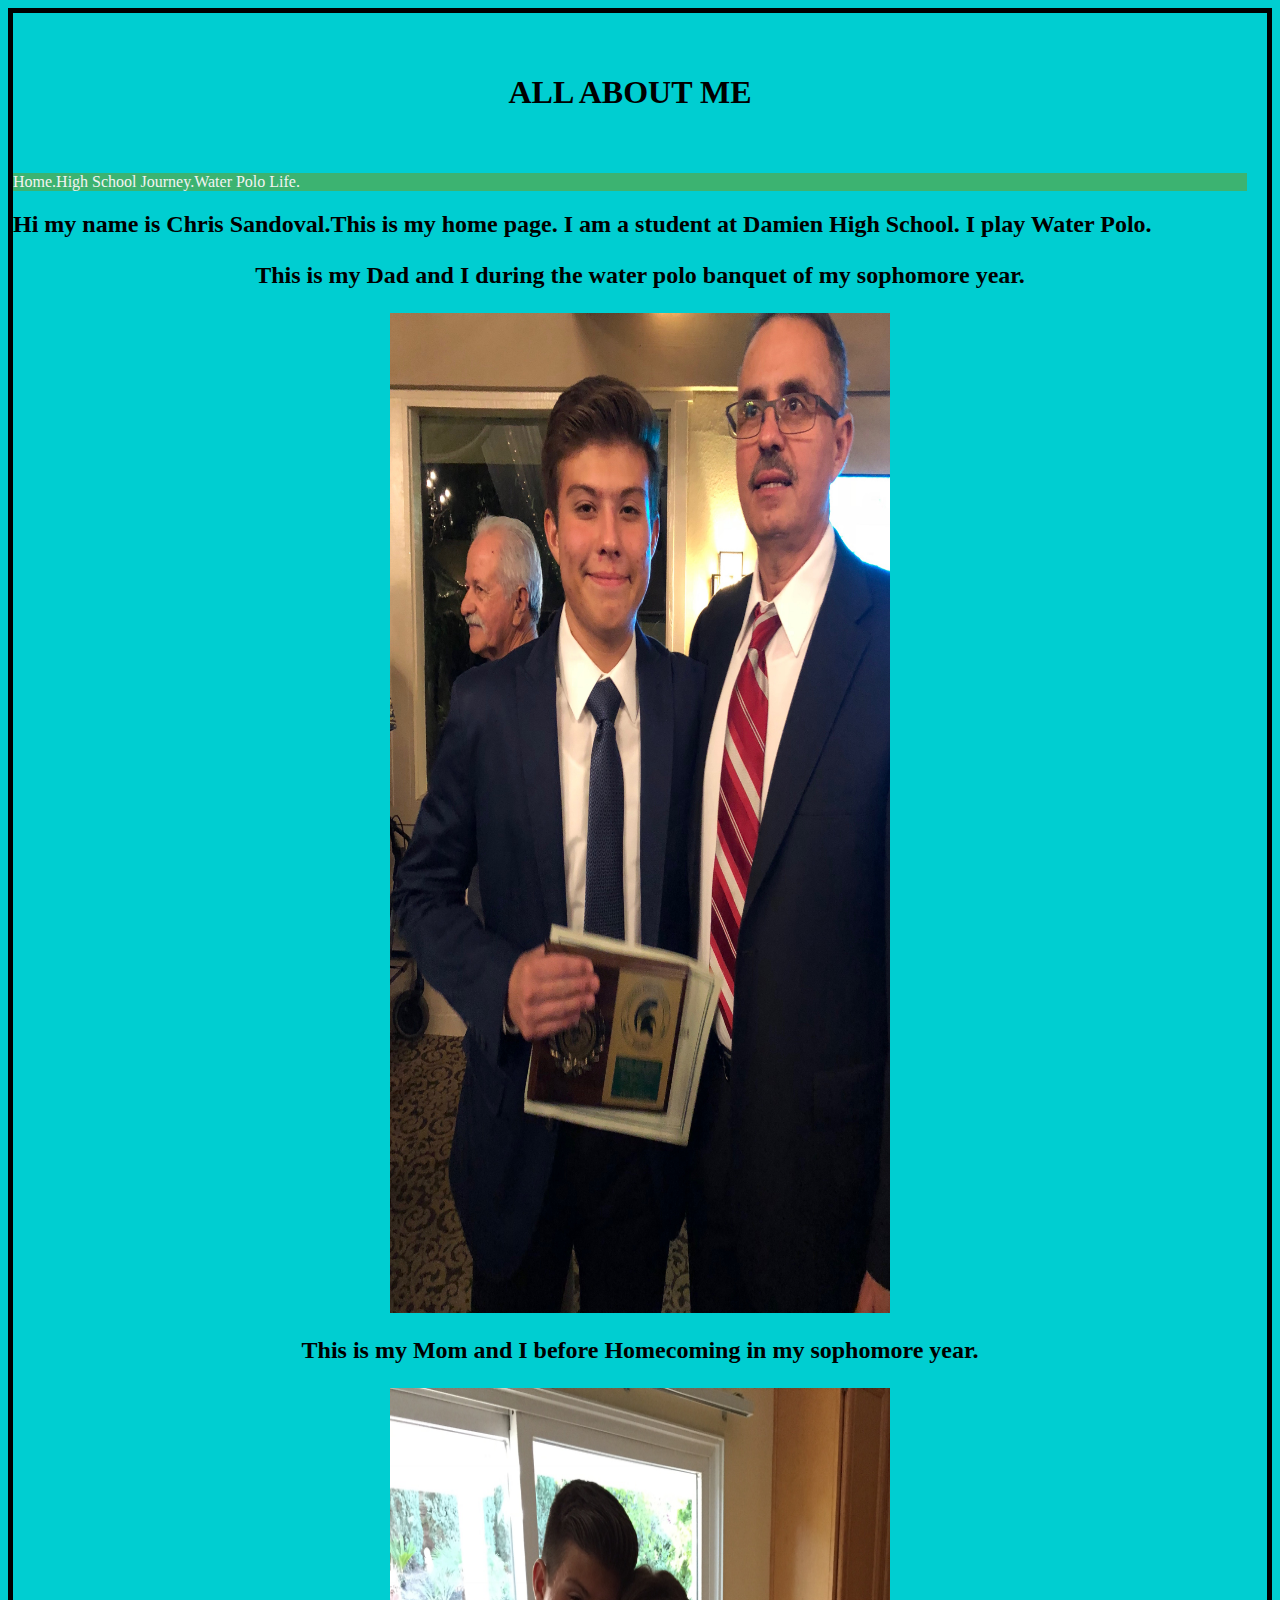
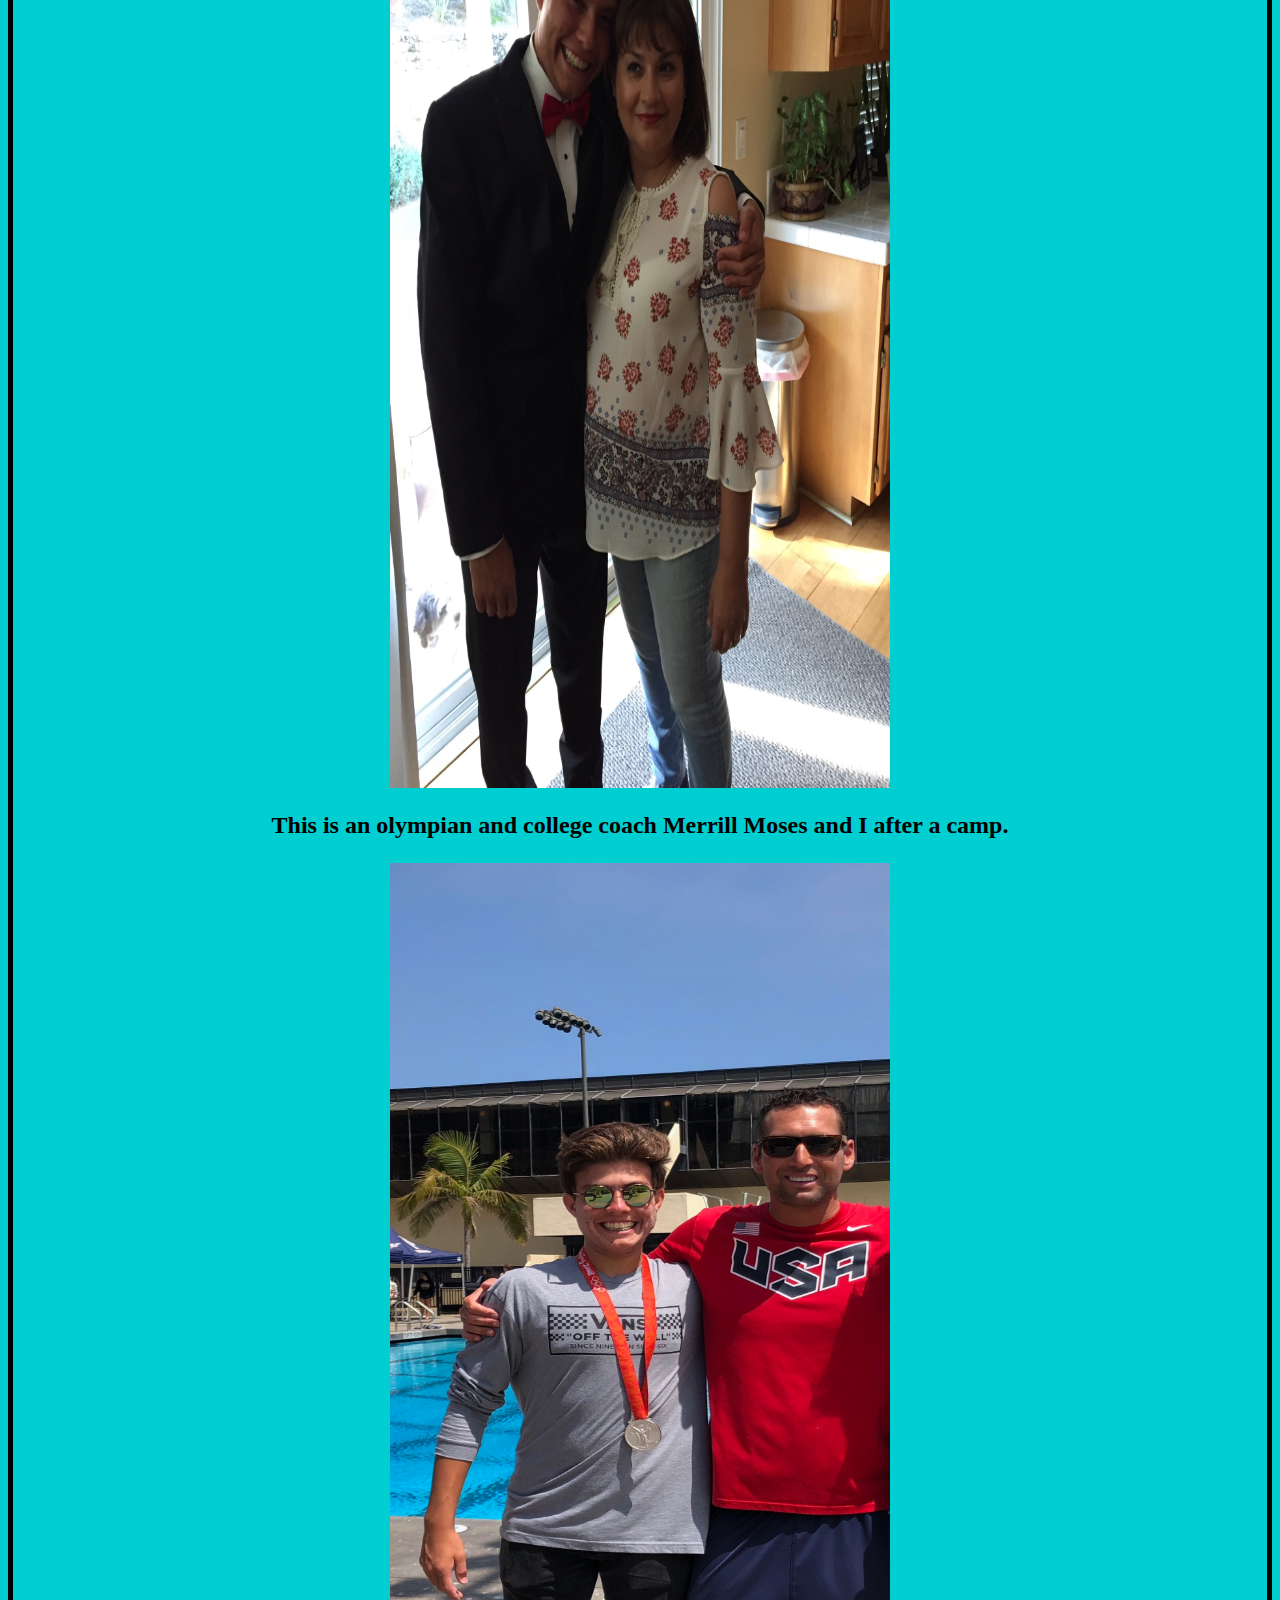
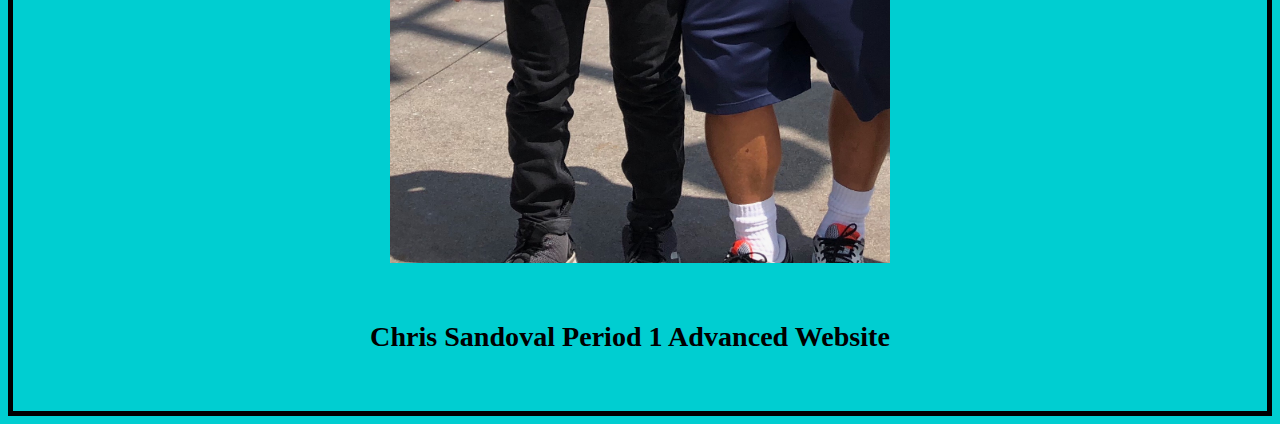
==== index.html @ 872c3ee4 "Update index.html" ====
<html>
<head>
<link href="style1.css" rel="stylesheet" type="text/css"/>
</head>
<body>
<div class="header">
<h1>ALL ABOUT ME<h1/>
</div>
<div class="topnav">
<a href="index.html">Home.</a>
<a href="new_2.html">High School Journey.</a>
<a href="water_polo_life.html">Water Polo Life.</a>
</div>
<h2>Hi my name is Chris Sandoval.This is my home page. I am a student at Damien High School. I play Water Polo. <h2/>
<center><p>This is my Dad and I during the water polo banquet of my sophomore year.</p> <img src="IMG_6598.JPG" height=1000 width= 500 title="Water Polo banquet"> </center>
<center><p>This is my Mom and I before Homecoming in my sophomore year.</p> <img src="IMG_5315.JPG" height=1000 width= 500 title="Before Homecoming in sophomore year."> </center>
<center><p>This is an olympian and college coach Merrill Moses and I after a camp.</p> <img src="IMG_5384.JPG" height=1000 width= 500 title="He let me wear his silver medal from the Beijing Olympics."> </center>
<div class="footer">
<h3>Chris Sandoval Period 1 Advanced Website<h3/> 
</div>
</body>
</html>
---- style1.css ----
body{
	border:5px solid black;
	float: center;
	background-color:#00CED1;
}
div{
	display: block;
	margin-top:20px;
	margin-bottom:20px;
	margin-right:20px ;
	margin-left:20px:
	}
	.header{
		text-align: center;
		padding:20px;
		background-color;#00CED1;
	}
	.topnav { 
	overflow:hidden;
	background-color: #3CB371
}
	.topnav a{
	float:left;
	display:block;
	text-align:center;
	padding:14px 16 px;
	text-decoration:none;
	color:#f3f3f3;
}
	.topnav a:hover{
	background-color:#000000;
	color:white;
	}
	.footer{
	text-align: center;
	padding:10px;
	background-color:#00CED1
}
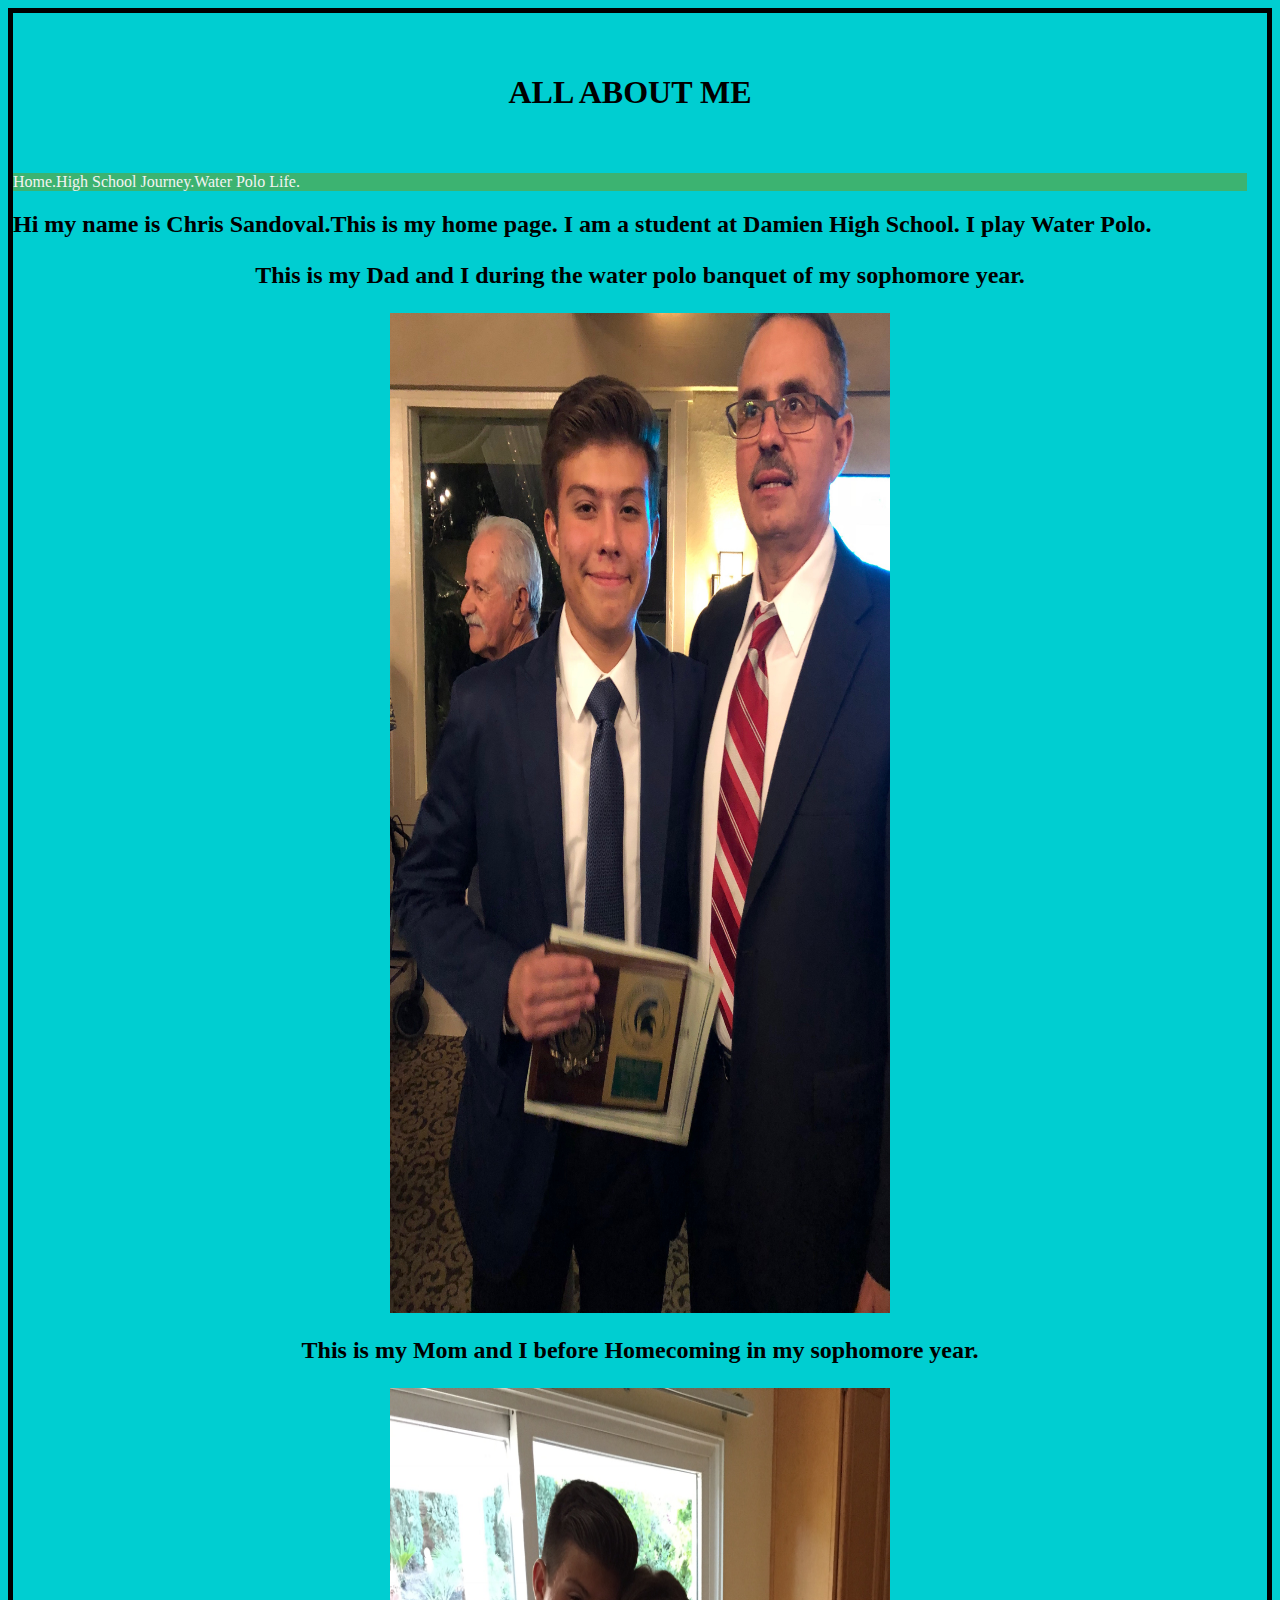
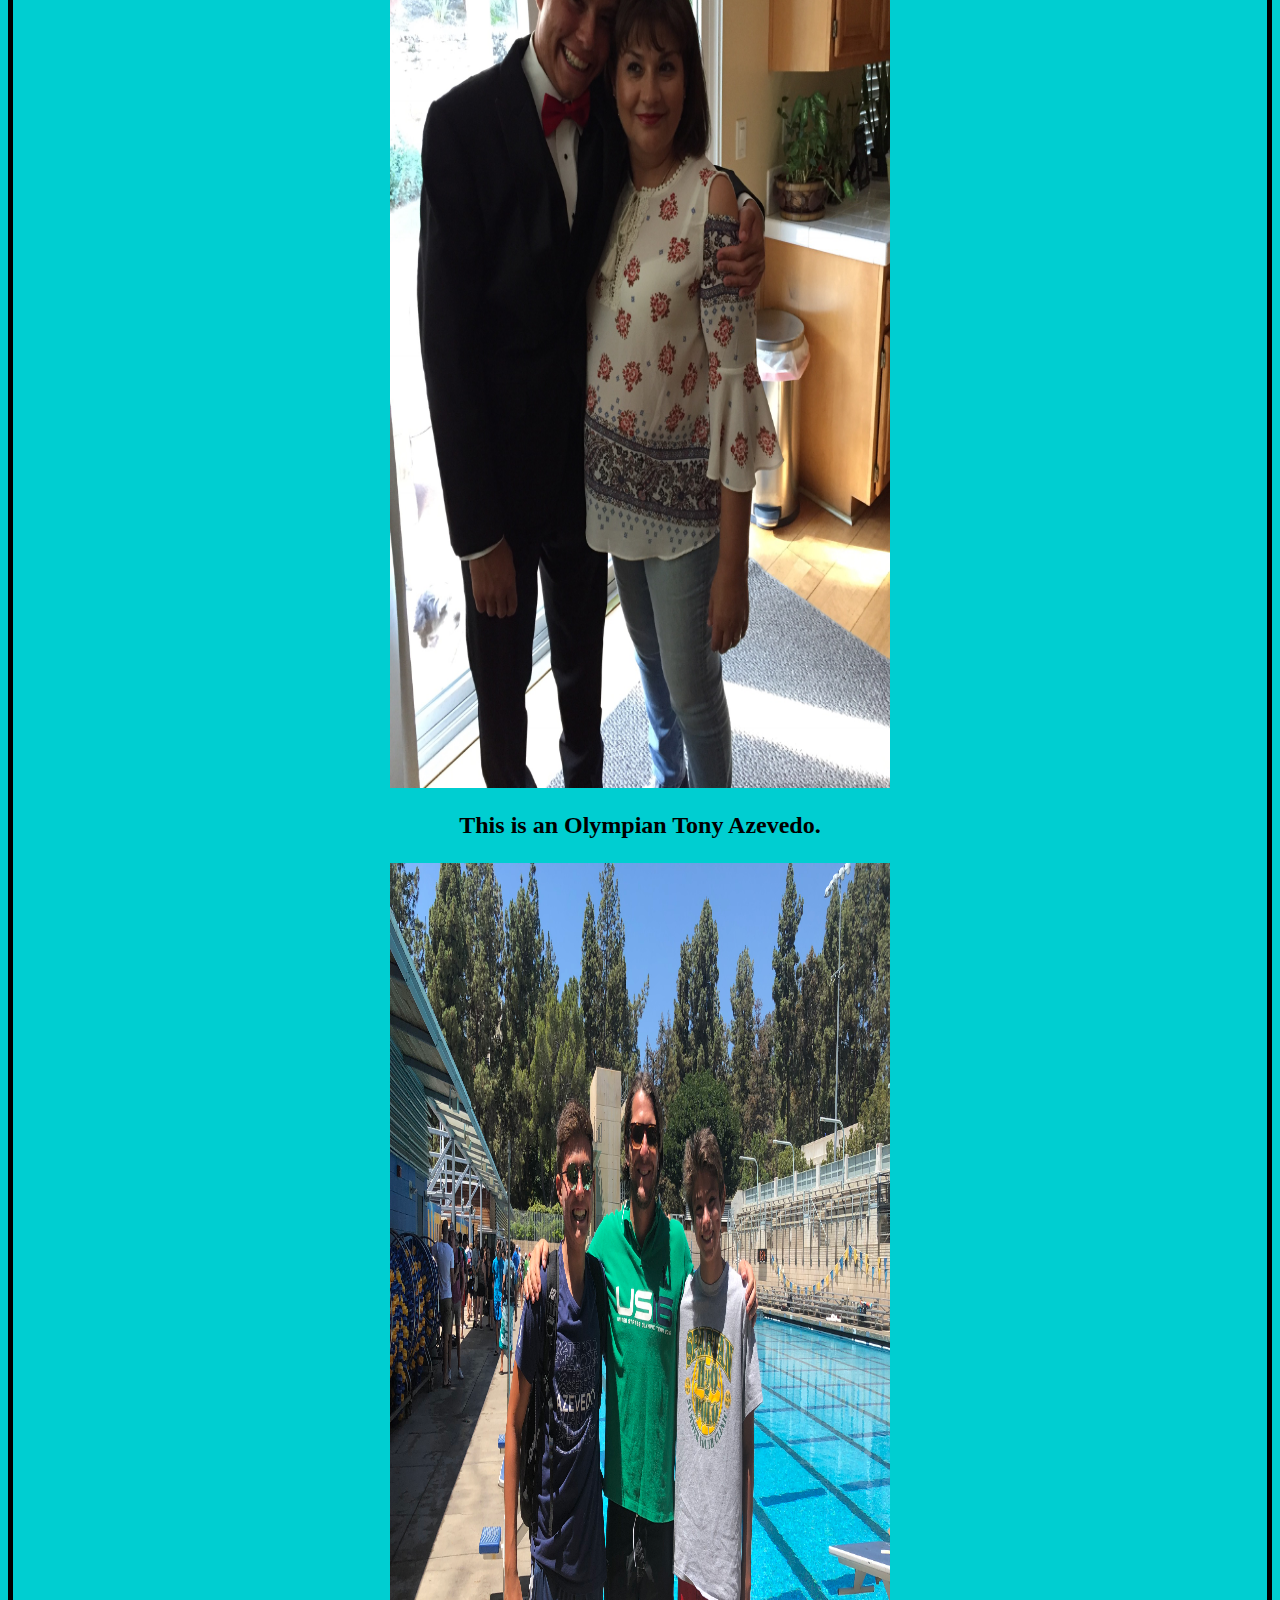
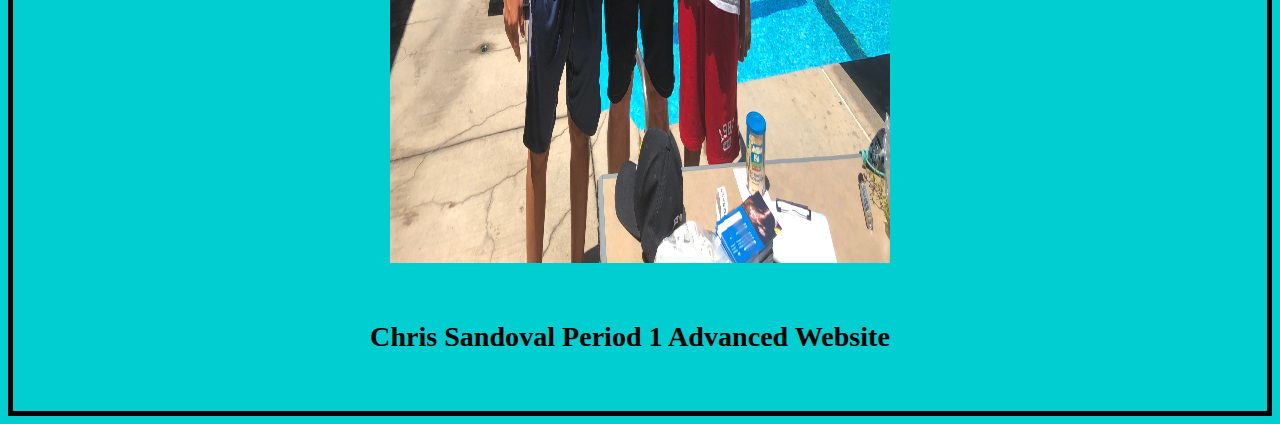
==== commit 82fc6795: "Update index.html" ====
--- a/index.html
+++ b/index.html
@@ -14,7 +14,7 @@
 <h2>Hi my name is Chris Sandoval.This is my home page. I am a student at Damien High School. I play Water Polo. <h2/>
 <center><p>This is my Dad and I during the water polo banquet of my sophomore year.</p> <img src="IMG_6598.JPG" height=1000 width= 500 title="Water Polo banquet"> </center>
 <center><p>This is my Mom and I before Homecoming in my sophomore year.</p> <img src="IMG_5315.JPG" height=1000 width= 500 title="Before Homecoming in sophomore year."> </center>
-<center><p>This is an olympian and college coach Merrill Moses and I after a camp.</p> <img src="IMG_5384.JPG" height=1000 width= 500 title="He let me wear his silver medal from the Beijing Olympics."> </center>
+<center><p>This is an Olympian Tony Azevedo.</p> <img src="IMG_9884.jpeg" height=1000 width= 500 title="He is considered the best field water polo player."> </center>
 <div class="footer">
 <h3>Chris Sandoval Period 1 Advanced Website<h3/> 
 </div>
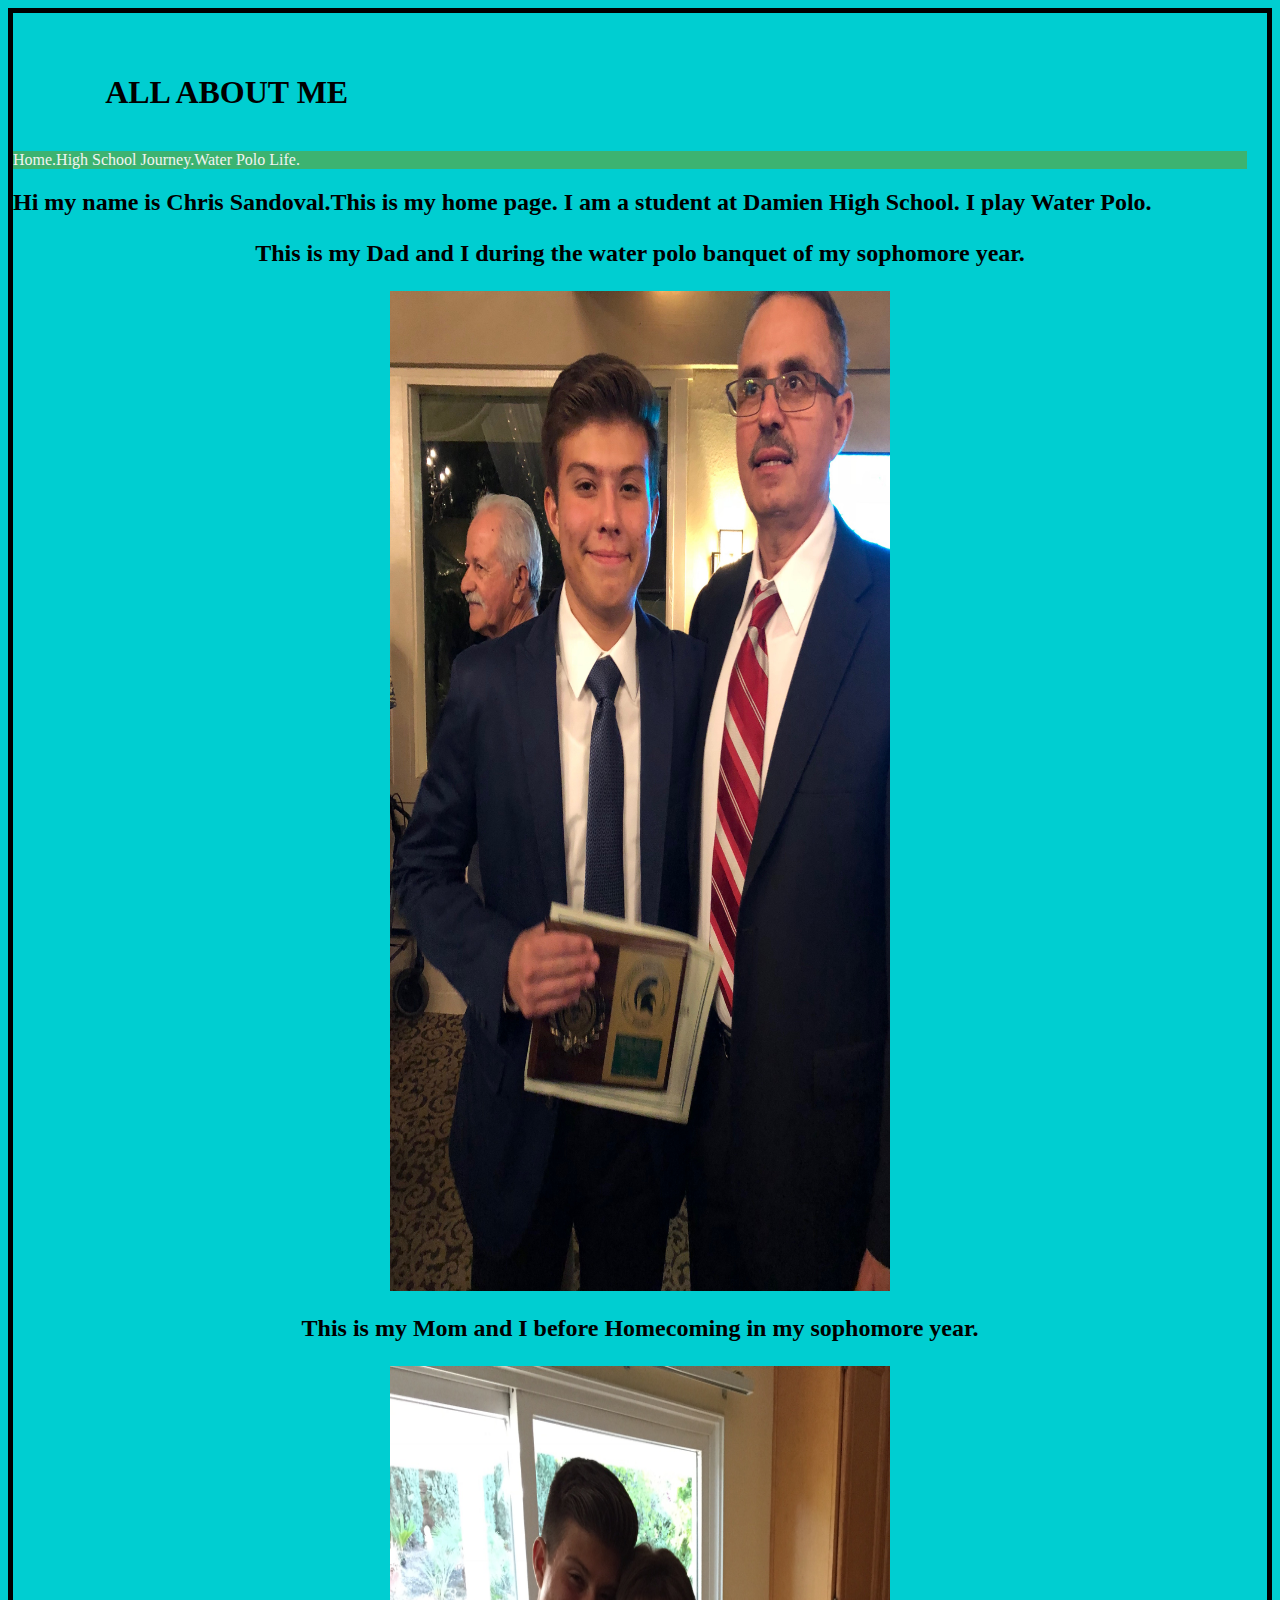
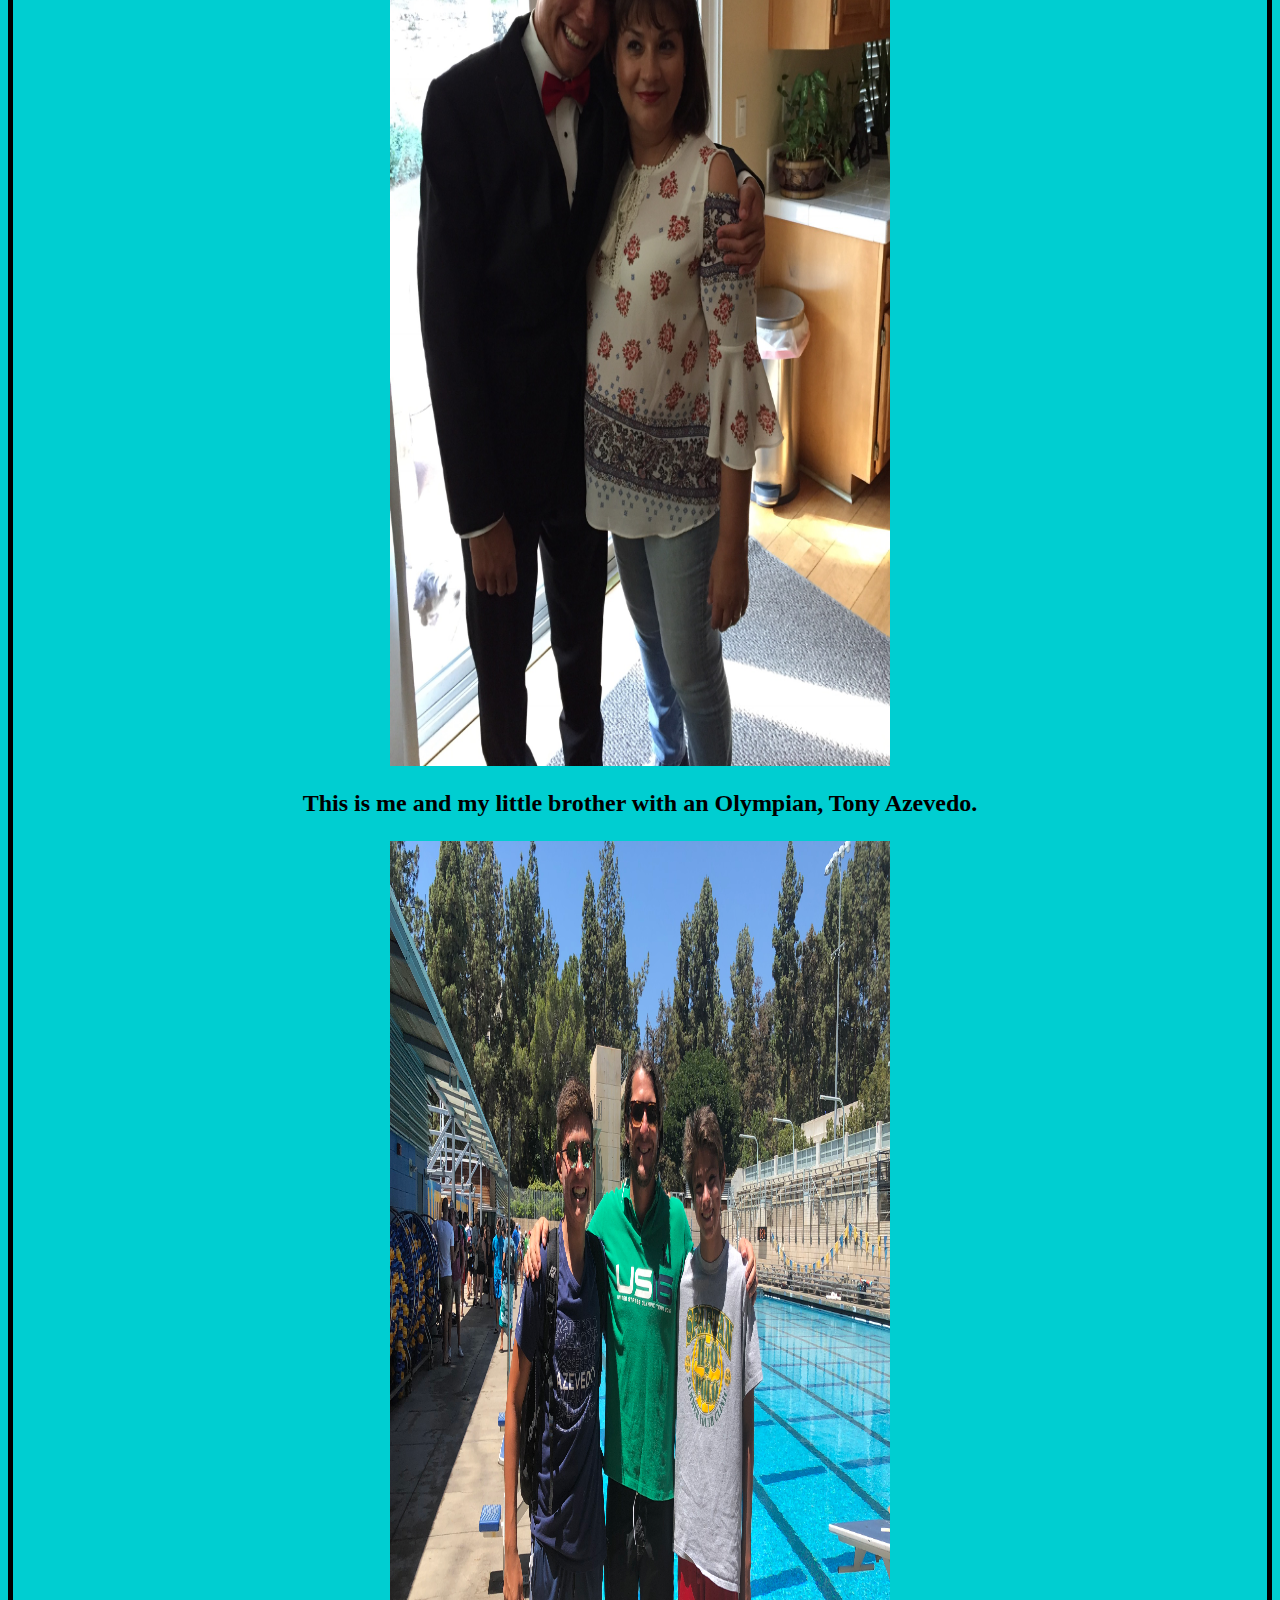
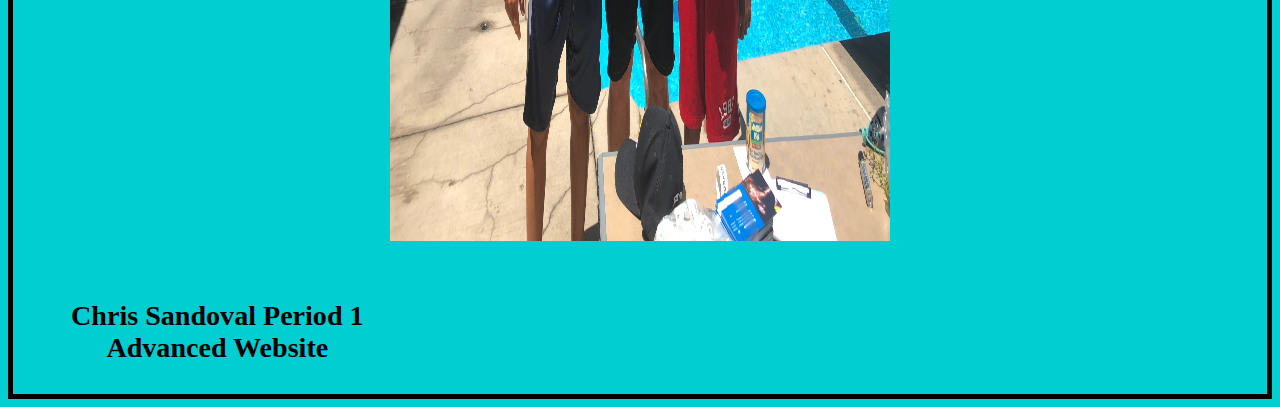
==== commit 8e962eff: "Update index.html" ====
--- a/index.html
+++ b/index.html
@@ -14,7 +14,7 @@
 <h2>Hi my name is Chris Sandoval.This is my home page. I am a student at Damien High School. I play Water Polo. <h2/>
 <center><p>This is my Dad and I during the water polo banquet of my sophomore year.</p> <img src="IMG_6598.JPG" height=1000 width= 500 title="Water Polo banquet"> </center>
 <center><p>This is my Mom and I before Homecoming in my sophomore year.</p> <img src="IMG_5315.JPG" height=1000 width= 500 title="Before Homecoming in sophomore year."> </center>
-<center><p>This is an Olympian Tony Azevedo.</p> <img src="IMG_9884.jpeg" height=1000 width= 500 title="He is considered the best field water polo player."> </center>
+<center><p>This is me and my little brother with an Olympian, Tony Azevedo.</p> <img src="IMG_9884.jpeg" height=1000 width= 500 title="He is considered the best field water polo player."> </center>
 <div class="footer">
 <h3>Chris Sandoval Period 1 Advanced Website<h3/> 
 </div>
--- a/style1.css
+++ b/style1.css
@@ -36,3 +36,8 @@
 	padding:10px;
 	background-color:#00CED1
 }	
+div {
+    -webkit-columns: 100px 3; 
+    -moz-columns: 100px 3; 
+    columns: 100px 3;
+}
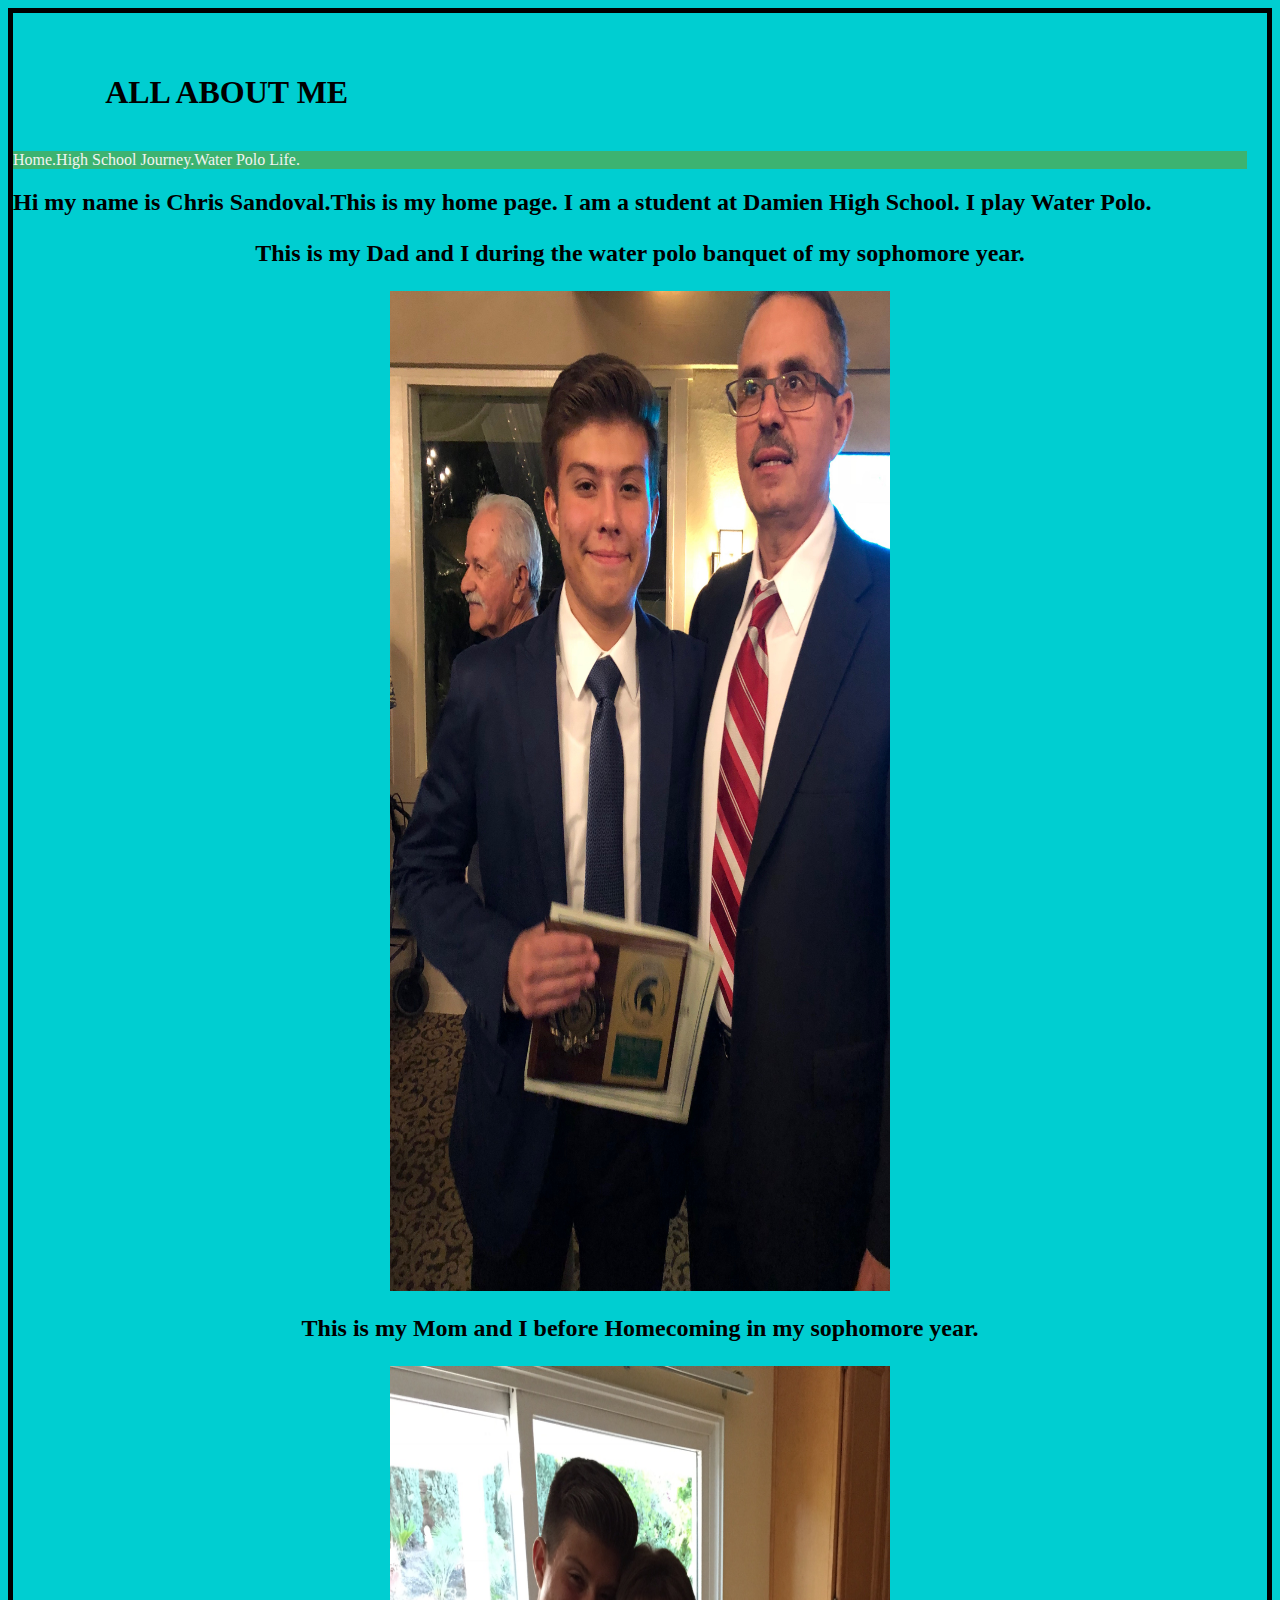
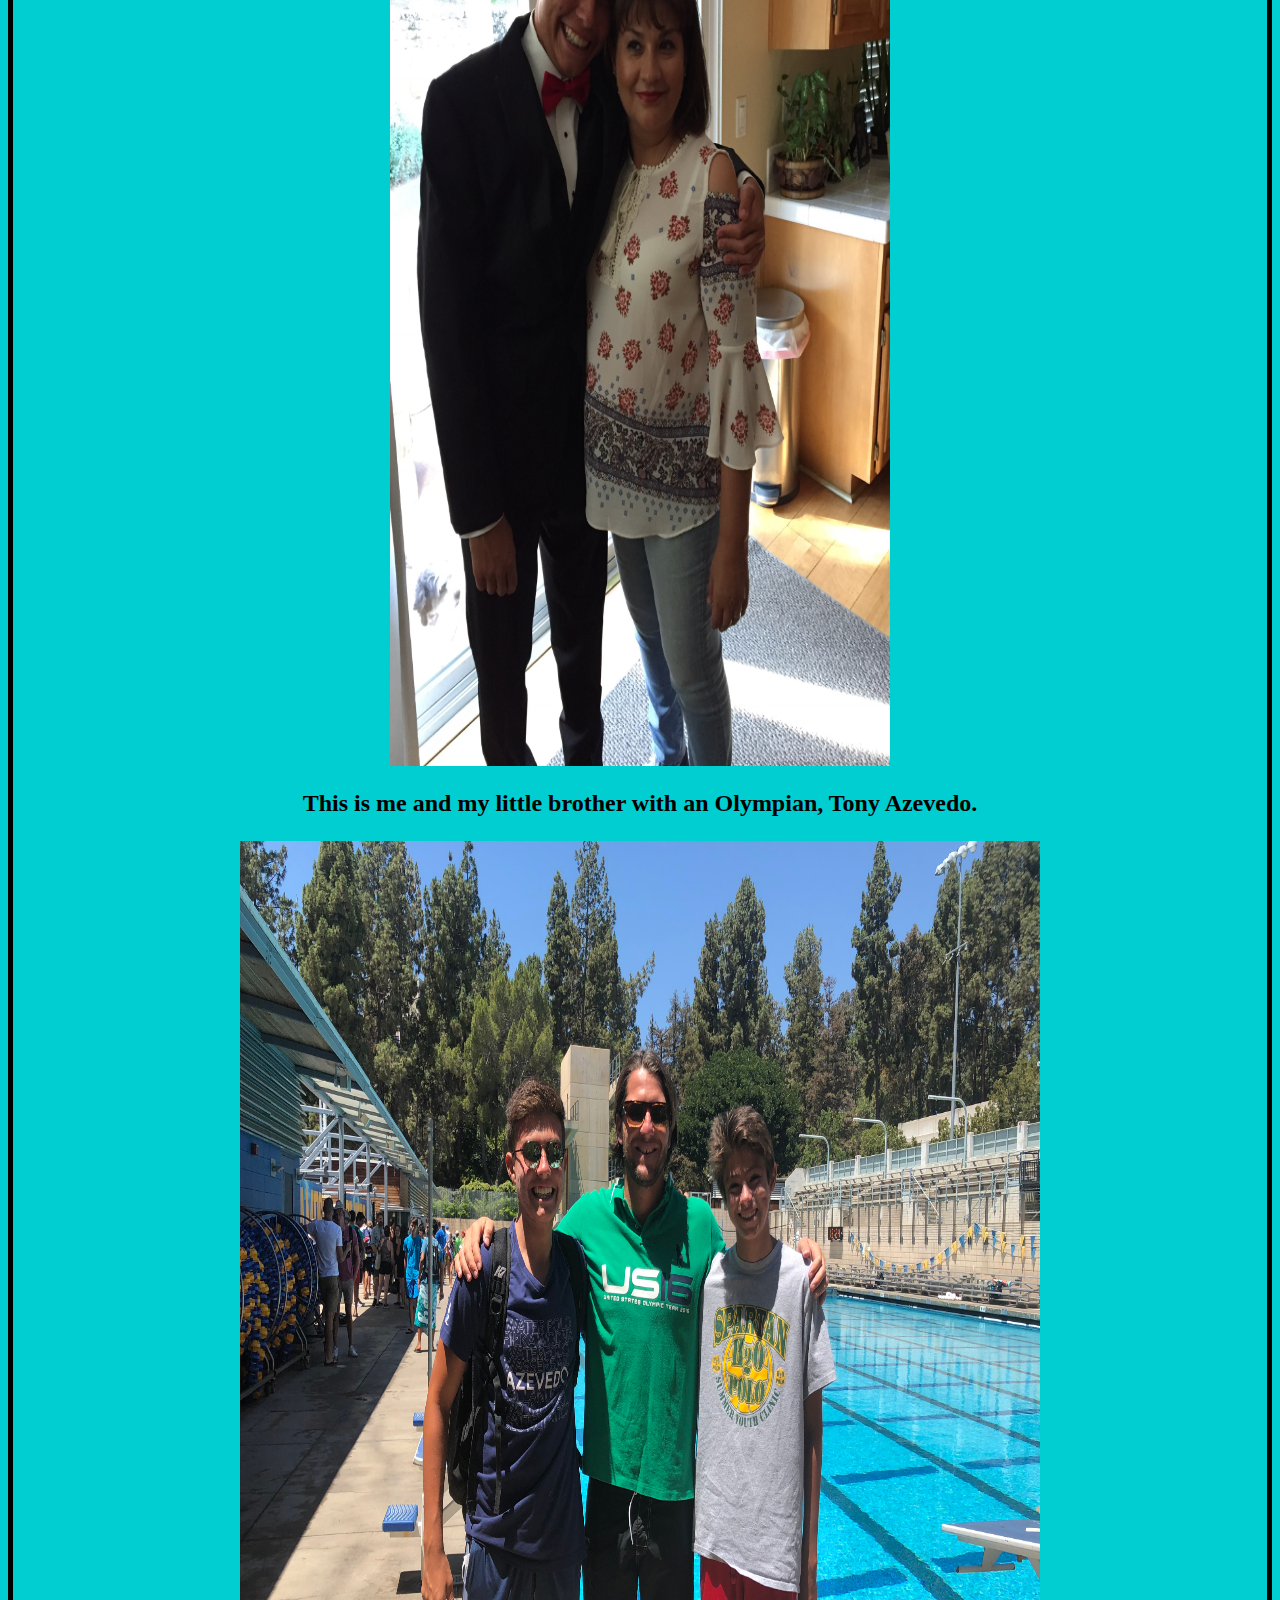
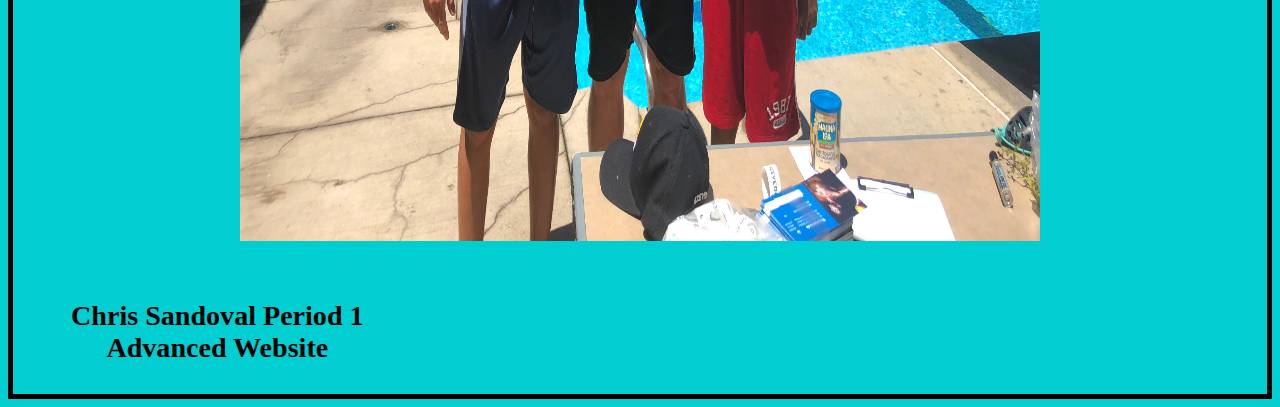
==== commit d69db527: "Update index.html" ====
--- a/index.html
+++ b/index.html
@@ -14,7 +14,7 @@
 <h2>Hi my name is Chris Sandoval.This is my home page. I am a student at Damien High School. I play Water Polo. <h2/>
 <center><p>This is my Dad and I during the water polo banquet of my sophomore year.</p> <img src="IMG_6598.JPG" height=1000 width= 500 title="Water Polo banquet"> </center>
 <center><p>This is my Mom and I before Homecoming in my sophomore year.</p> <img src="IMG_5315.JPG" height=1000 width= 500 title="Before Homecoming in sophomore year."> </center>
-<center><p>This is me and my little brother with an Olympian, Tony Azevedo.</p> <img src="IMG_9884.jpeg" height=1000 width= 500 title="He is considered the best field water polo player."> </center>
+<center><p>This is me and my little brother with an Olympian, Tony Azevedo.</p> <img src="IMG_9884.jpeg" height=1000 width= 800 title="He is considered the best field water polo player."> </center>
 <div class="footer">
 <h3>Chris Sandoval Period 1 Advanced Website<h3/> 
 </div>
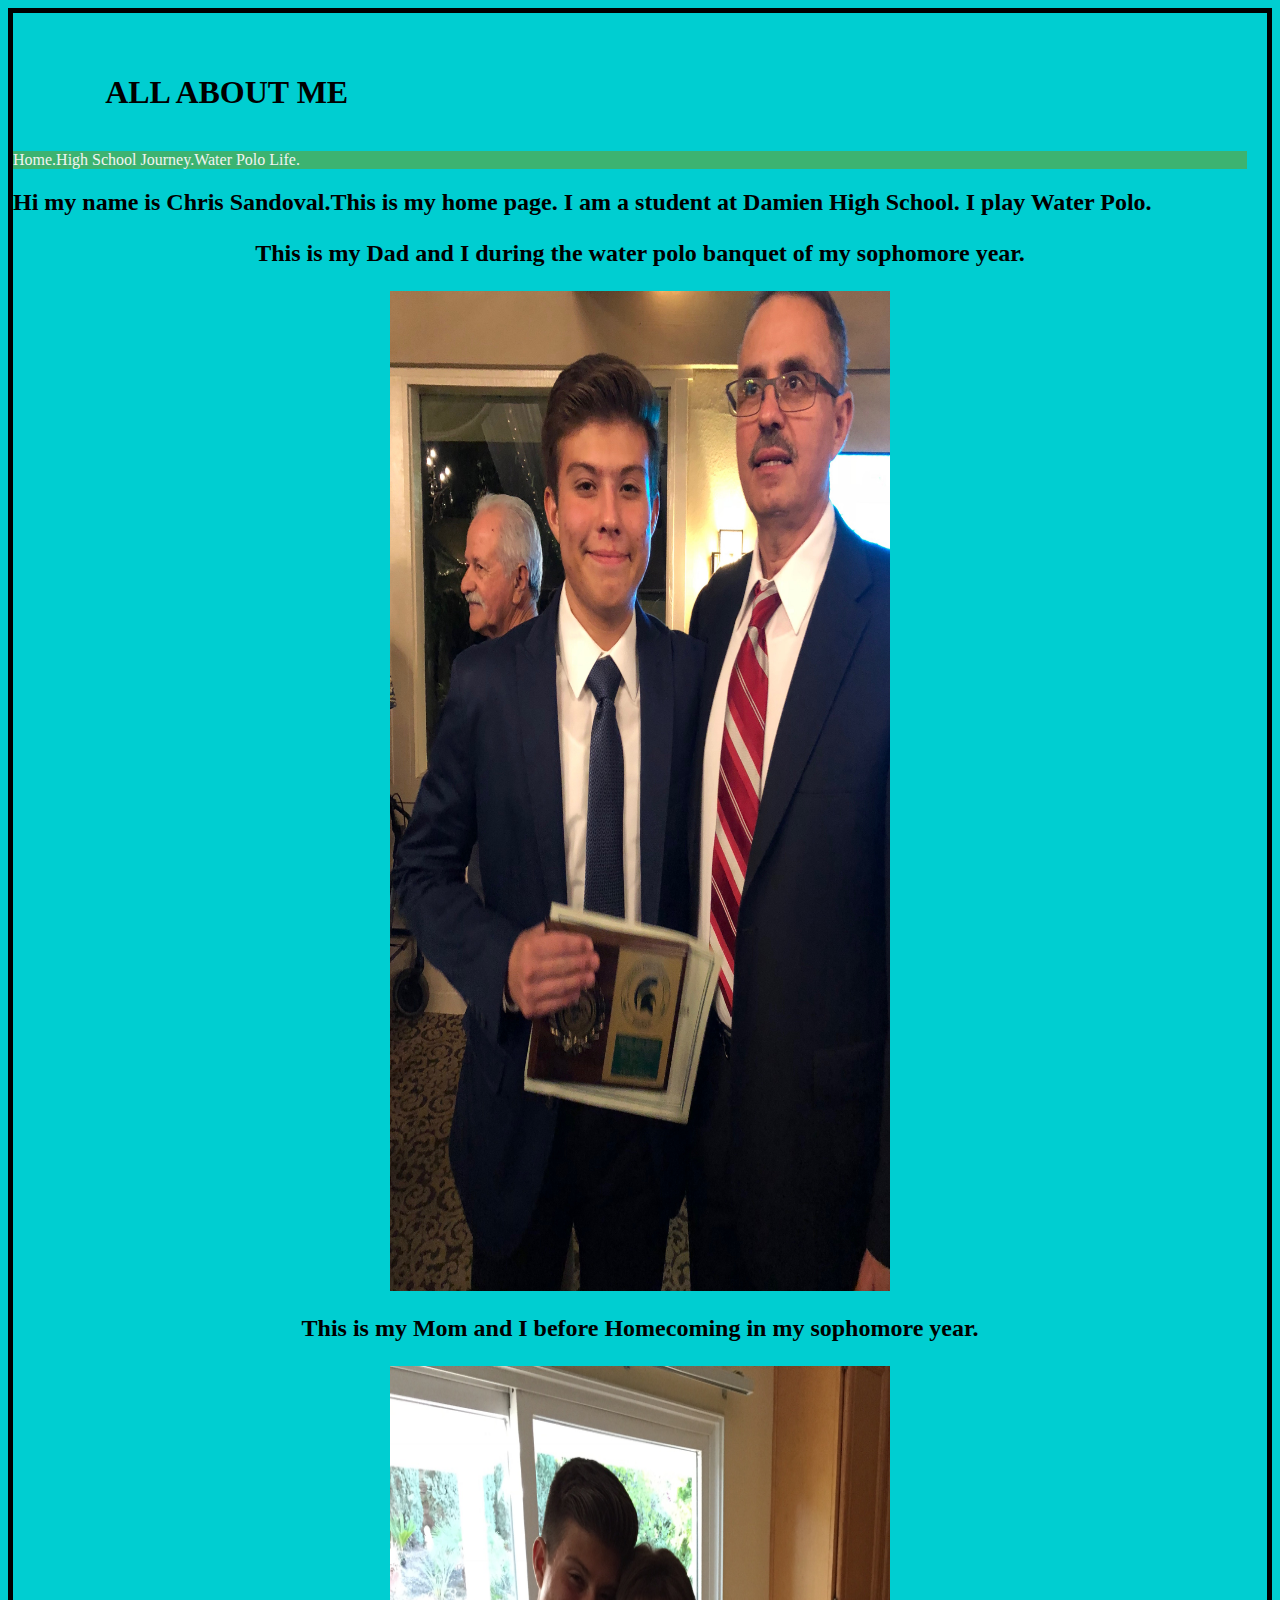
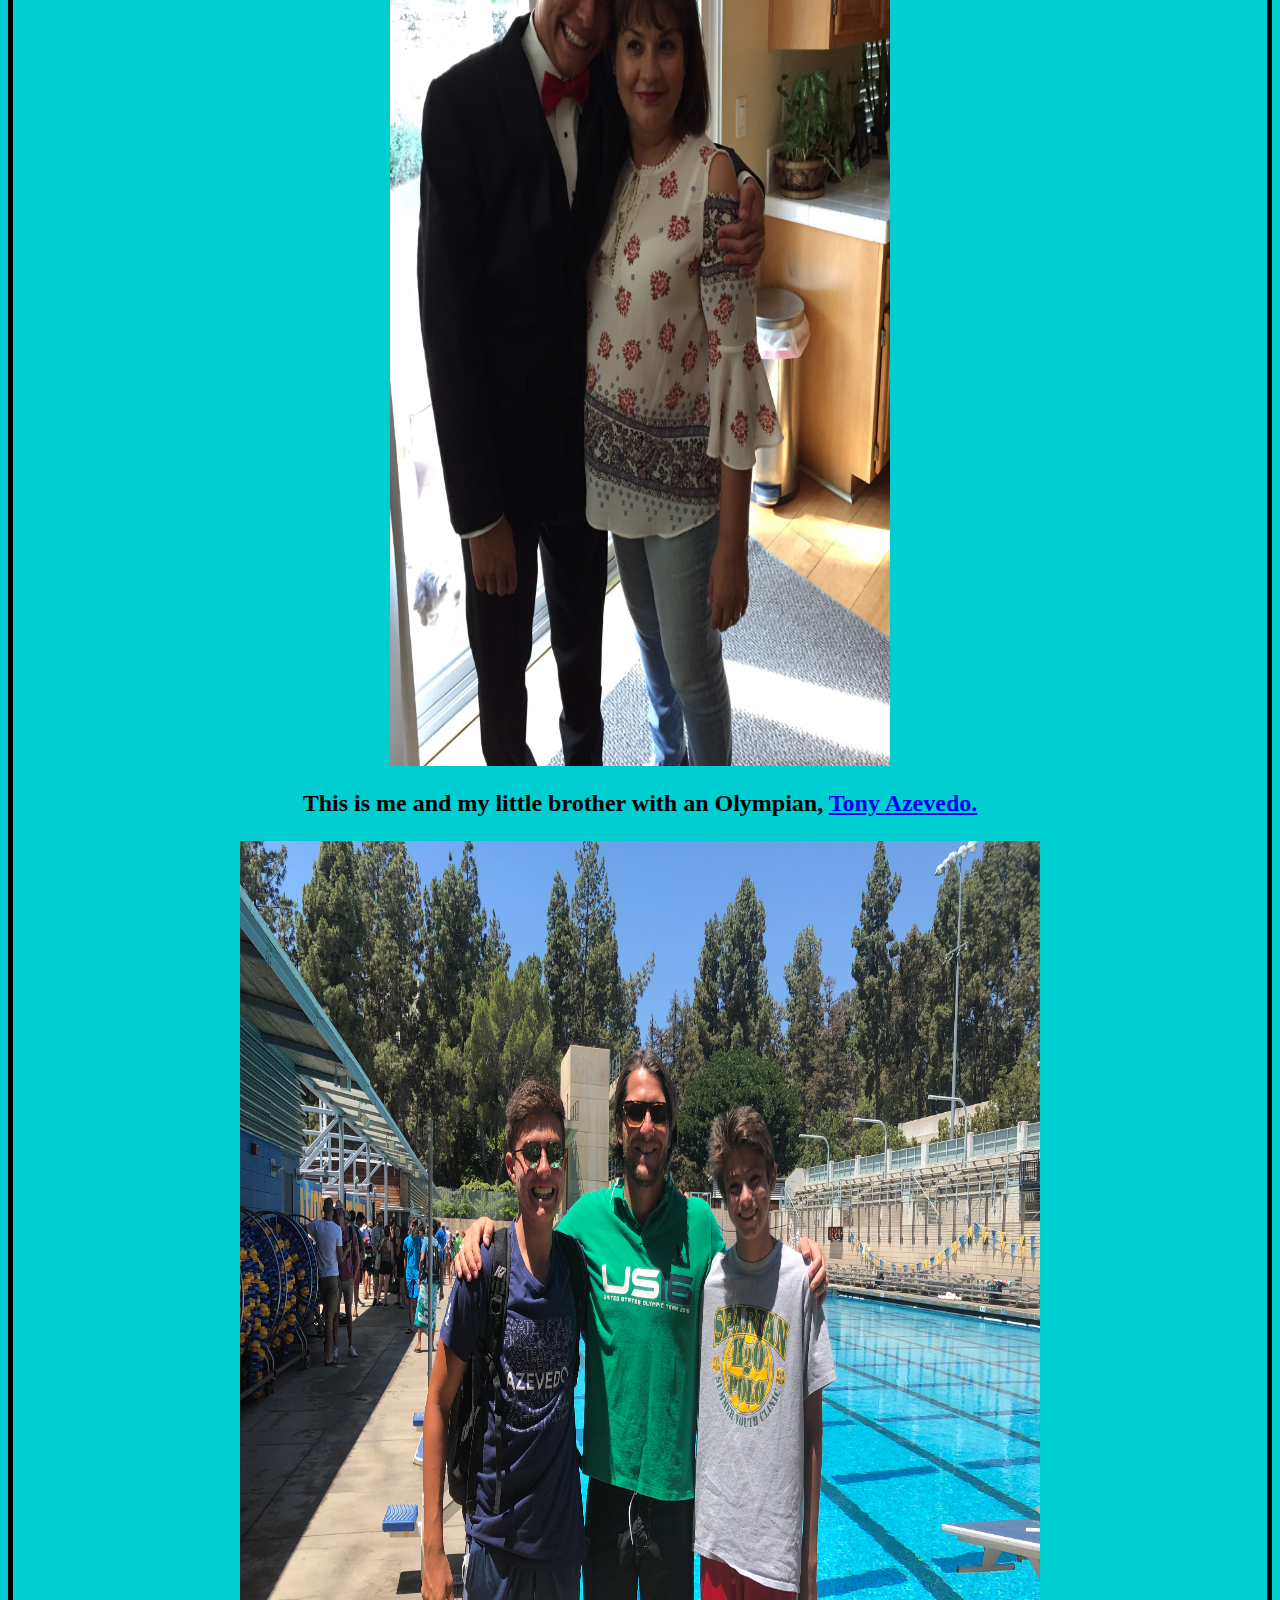
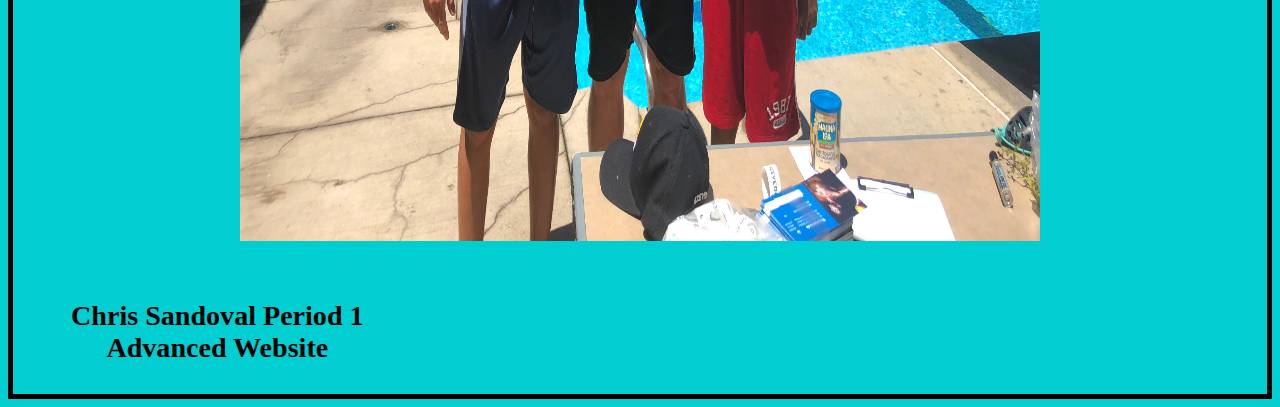
==== commit f018491b: "Update index.html" ====
--- a/index.html
+++ b/index.html
@@ -14,7 +14,7 @@
 <h2>Hi my name is Chris Sandoval.This is my home page. I am a student at Damien High School. I play Water Polo. <h2/>
 <center><p>This is my Dad and I during the water polo banquet of my sophomore year.</p> <img src="IMG_6598.JPG" height=1000 width= 500 title="Water Polo banquet"> </center>
 <center><p>This is my Mom and I before Homecoming in my sophomore year.</p> <img src="IMG_5315.JPG" height=1000 width= 500 title="Before Homecoming in sophomore year."> </center>
-<center><p>This is me and my little brother with an Olympian, Tony Azevedo.</p> <img src="IMG_9884.jpeg" height=1000 width= 800 title="He is considered the best field water polo player."> </center>
+<center><p>This is me and my little brother with an Olympian, <a href="http://tonyazevedo.com/">Tony Azevedo.</a></p> <img src="IMG_9884.jpeg" height=1000 width= 800 title="He is considered the best field water polo player."> </center>
 <div class="footer">
 <h3>Chris Sandoval Period 1 Advanced Website<h3/> 
 </div>
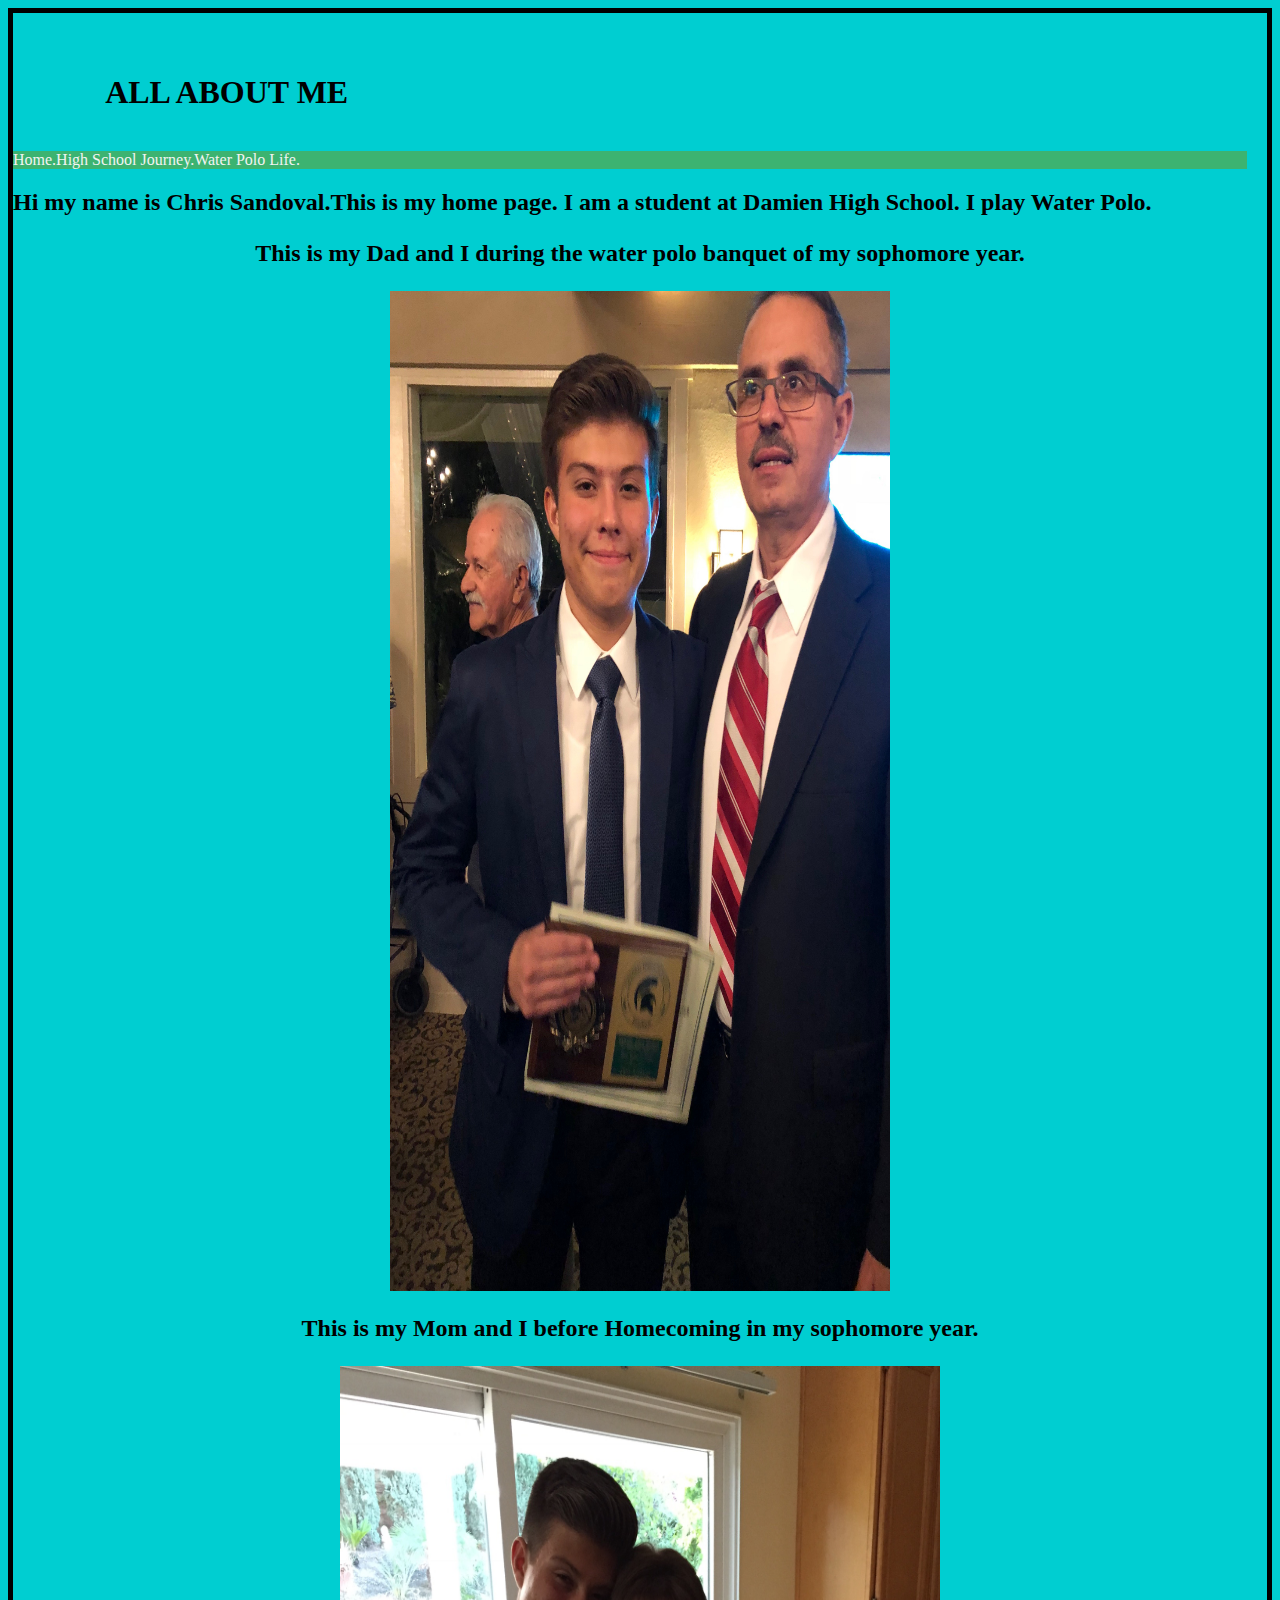
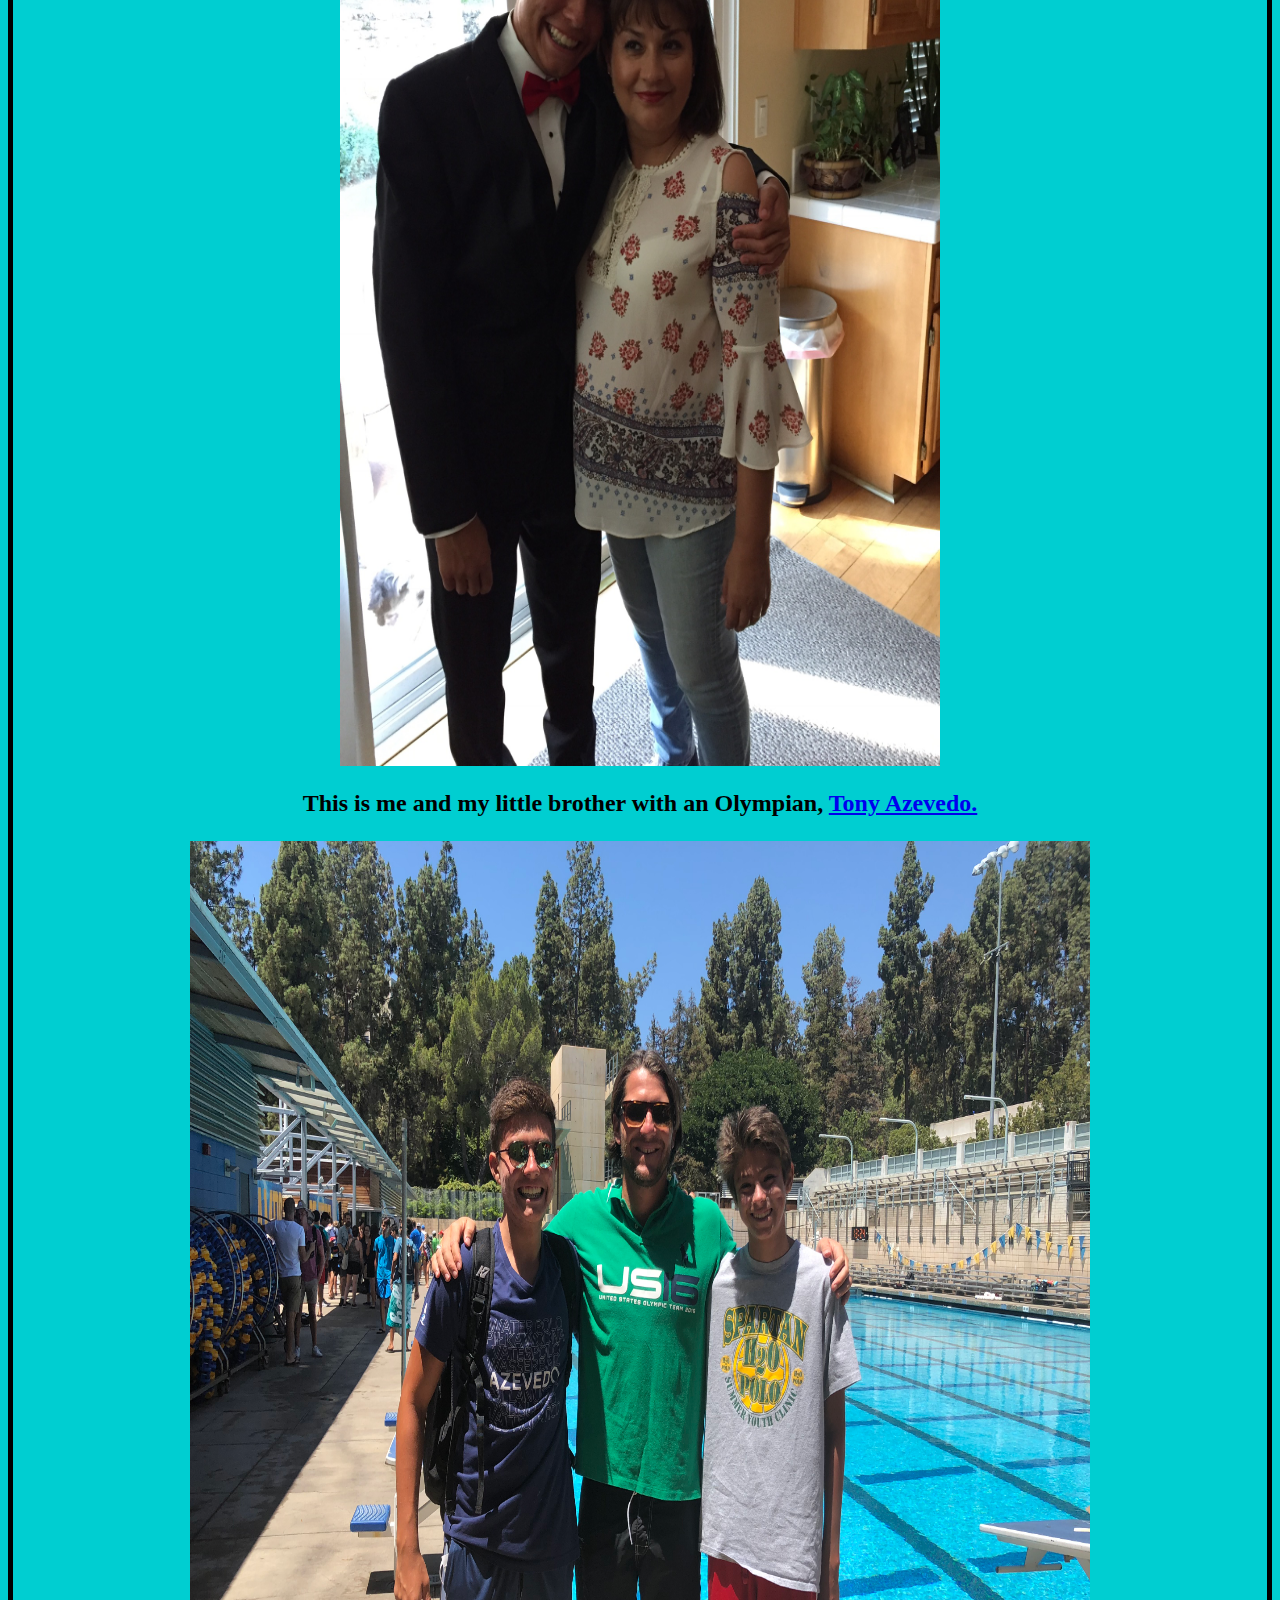
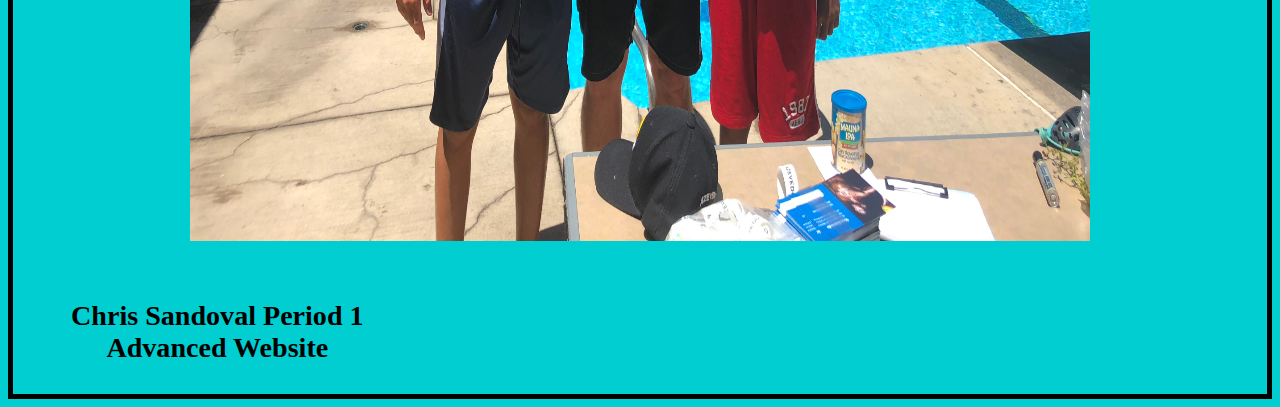
==== commit b3ccda7b: "Update index.html" ====
--- a/index.html
+++ b/index.html
@@ -13,8 +13,8 @@
 </div>
 <h2>Hi my name is Chris Sandoval.This is my home page. I am a student at Damien High School. I play Water Polo. <h2/>
 <center><p>This is my Dad and I during the water polo banquet of my sophomore year.</p> <img src="IMG_6598.JPG" height=1000 width= 500 title="Water Polo banquet"> </center>
-<center><p>This is my Mom and I before Homecoming in my sophomore year.</p> <img src="IMG_5315.JPG" height=1000 width= 500 title="Before Homecoming in sophomore year."> </center>
-<center><p>This is me and my little brother with an Olympian, <a href="http://tonyazevedo.com/">Tony Azevedo.</a></p> <img src="IMG_9884.jpeg" height=1000 width= 800 title="He is considered the best field water polo player."> </center>
+<center><p>This is my Mom and I before Homecoming in my sophomore year.</p> <img src="IMG_5315.JPG" height=1000 width= 600 title="Before Homecoming in sophomore year."> </center>
+<center><p>This is me and my little brother with an Olympian, <a href="http://tonyazevedo.com/">Tony Azevedo.</a></p> <img src="IMG_9884.jpeg" height=1000 width= 900 title="He is considered the best field water polo player."> </center>
 <div class="footer">
 <h3>Chris Sandoval Period 1 Advanced Website<h3/> 
 </div>
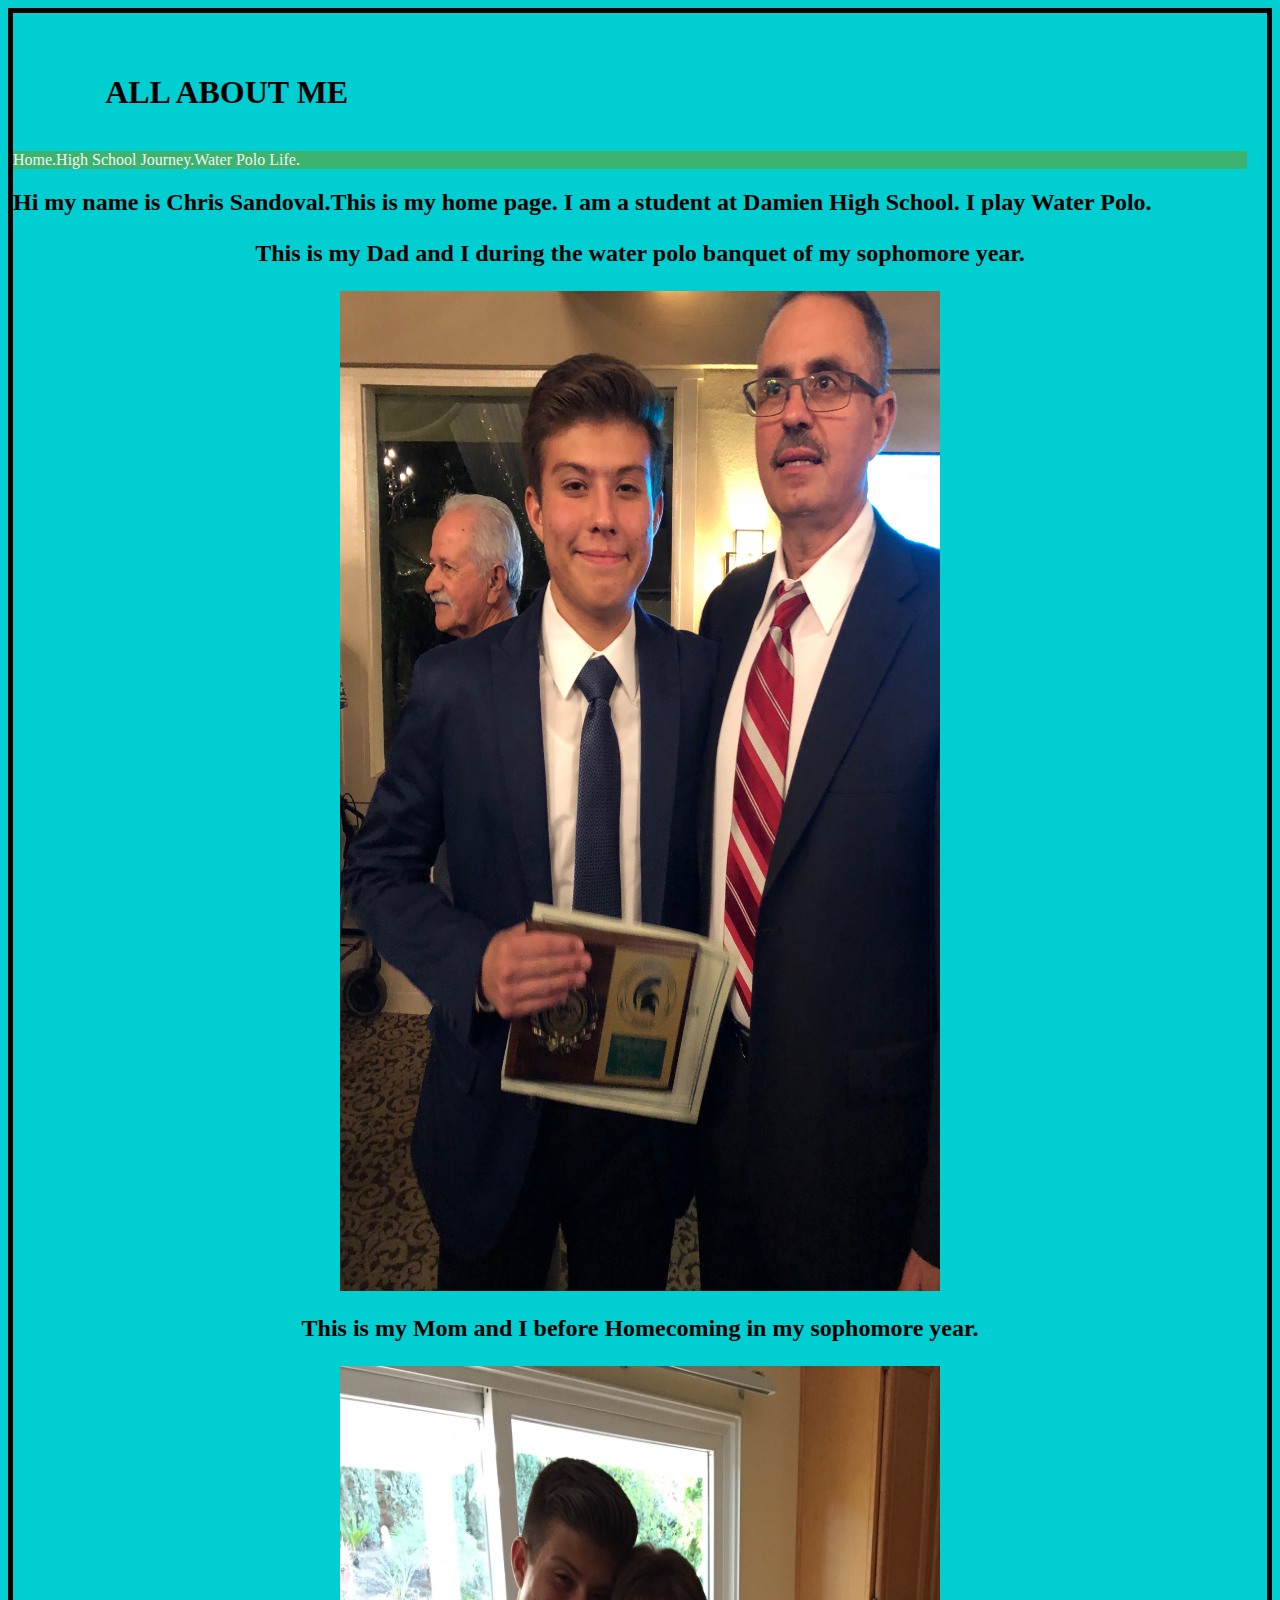
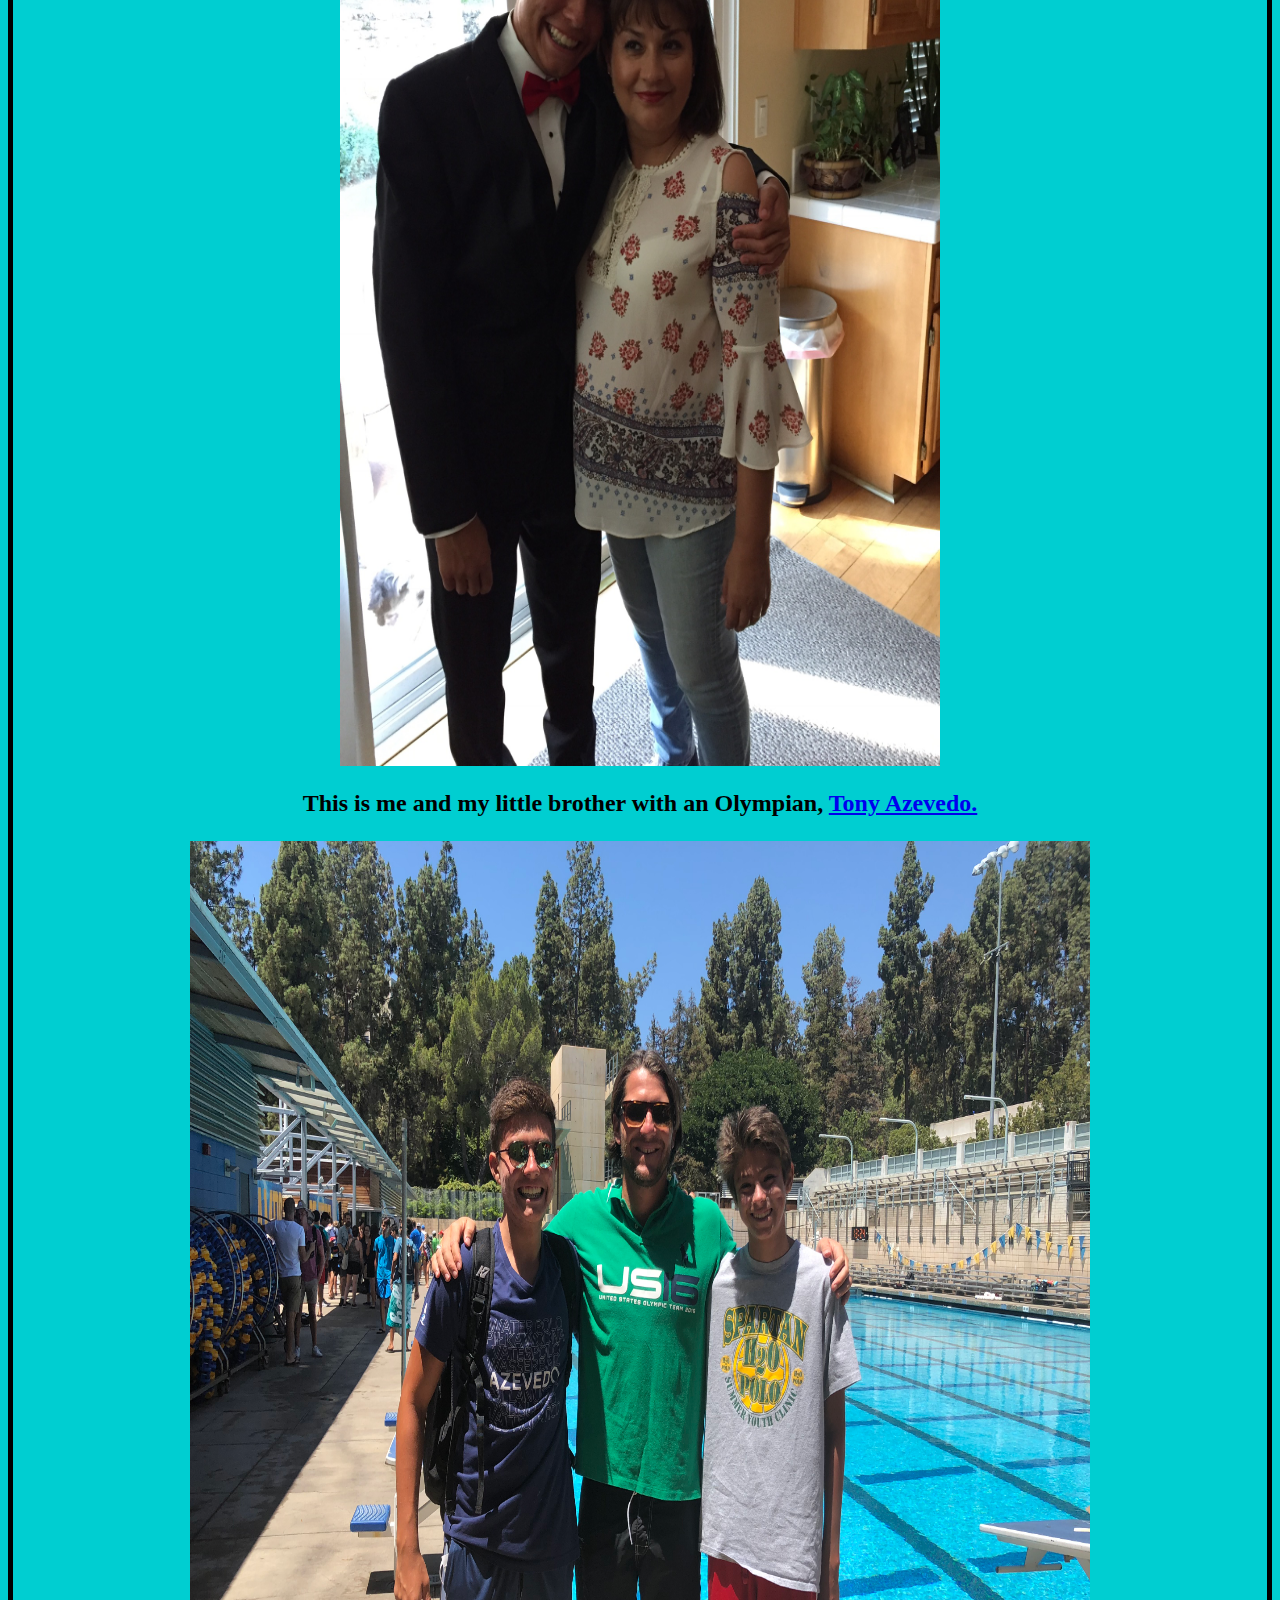
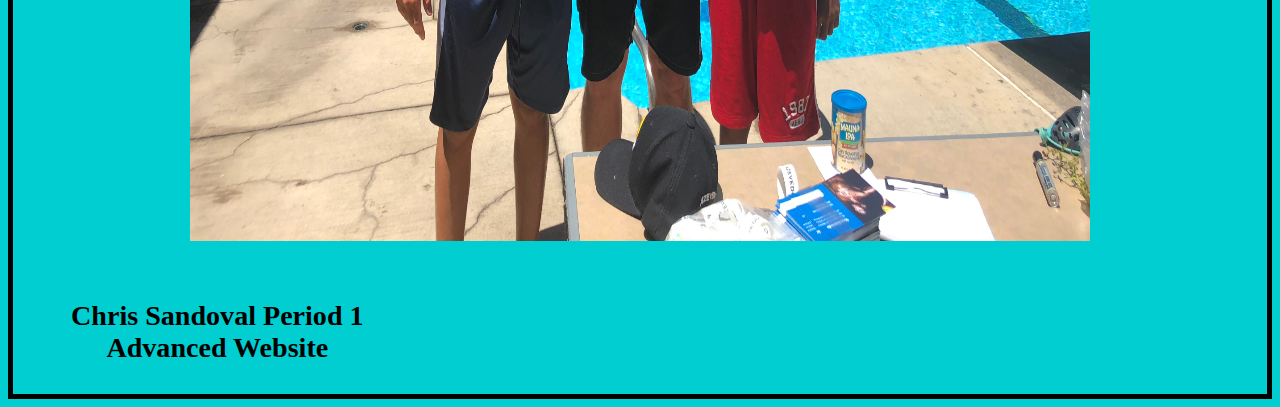
==== commit ff524fbf: "Update index.html" ====
--- a/index.html
+++ b/index.html
@@ -12,7 +12,7 @@
 <a href="water_polo_life.html">Water Polo Life.</a>
 </div>
 <h2>Hi my name is Chris Sandoval.This is my home page. I am a student at Damien High School. I play Water Polo. <h2/>
-<center><p>This is my Dad and I during the water polo banquet of my sophomore year.</p> <img src="IMG_6598.JPG" height=1000 width= 500 title="Water Polo banquet"> </center>
+<center><p>This is my Dad and I during the water polo banquet of my sophomore year.</p> <img src="IMG_6598.JPG" height=1000 width= 600 title="Water Polo banquet"> </center>
 <center><p>This is my Mom and I before Homecoming in my sophomore year.</p> <img src="IMG_5315.JPG" height=1000 width= 600 title="Before Homecoming in sophomore year."> </center>
 <center><p>This is me and my little brother with an Olympian, <a href="http://tonyazevedo.com/">Tony Azevedo.</a></p> <img src="IMG_9884.jpeg" height=1000 width= 900 title="He is considered the best field water polo player."> </center>
 <div class="footer">
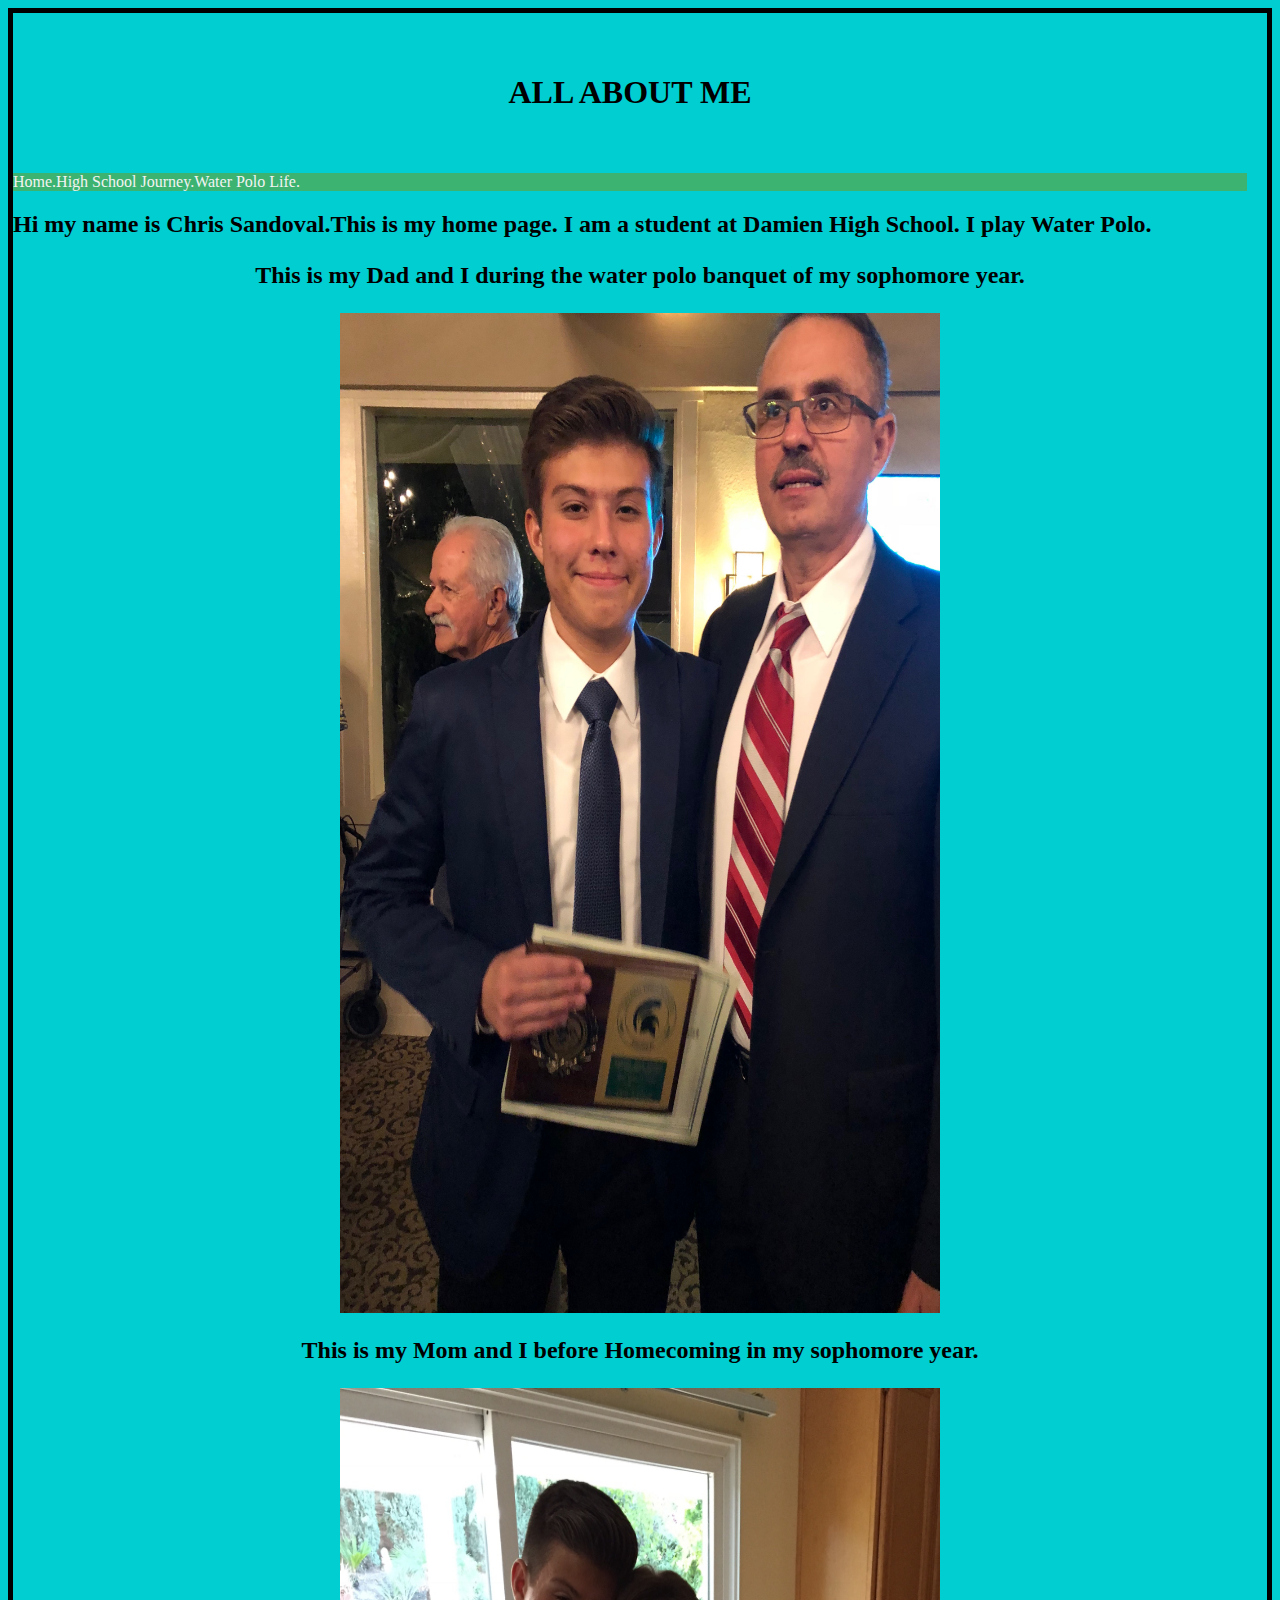
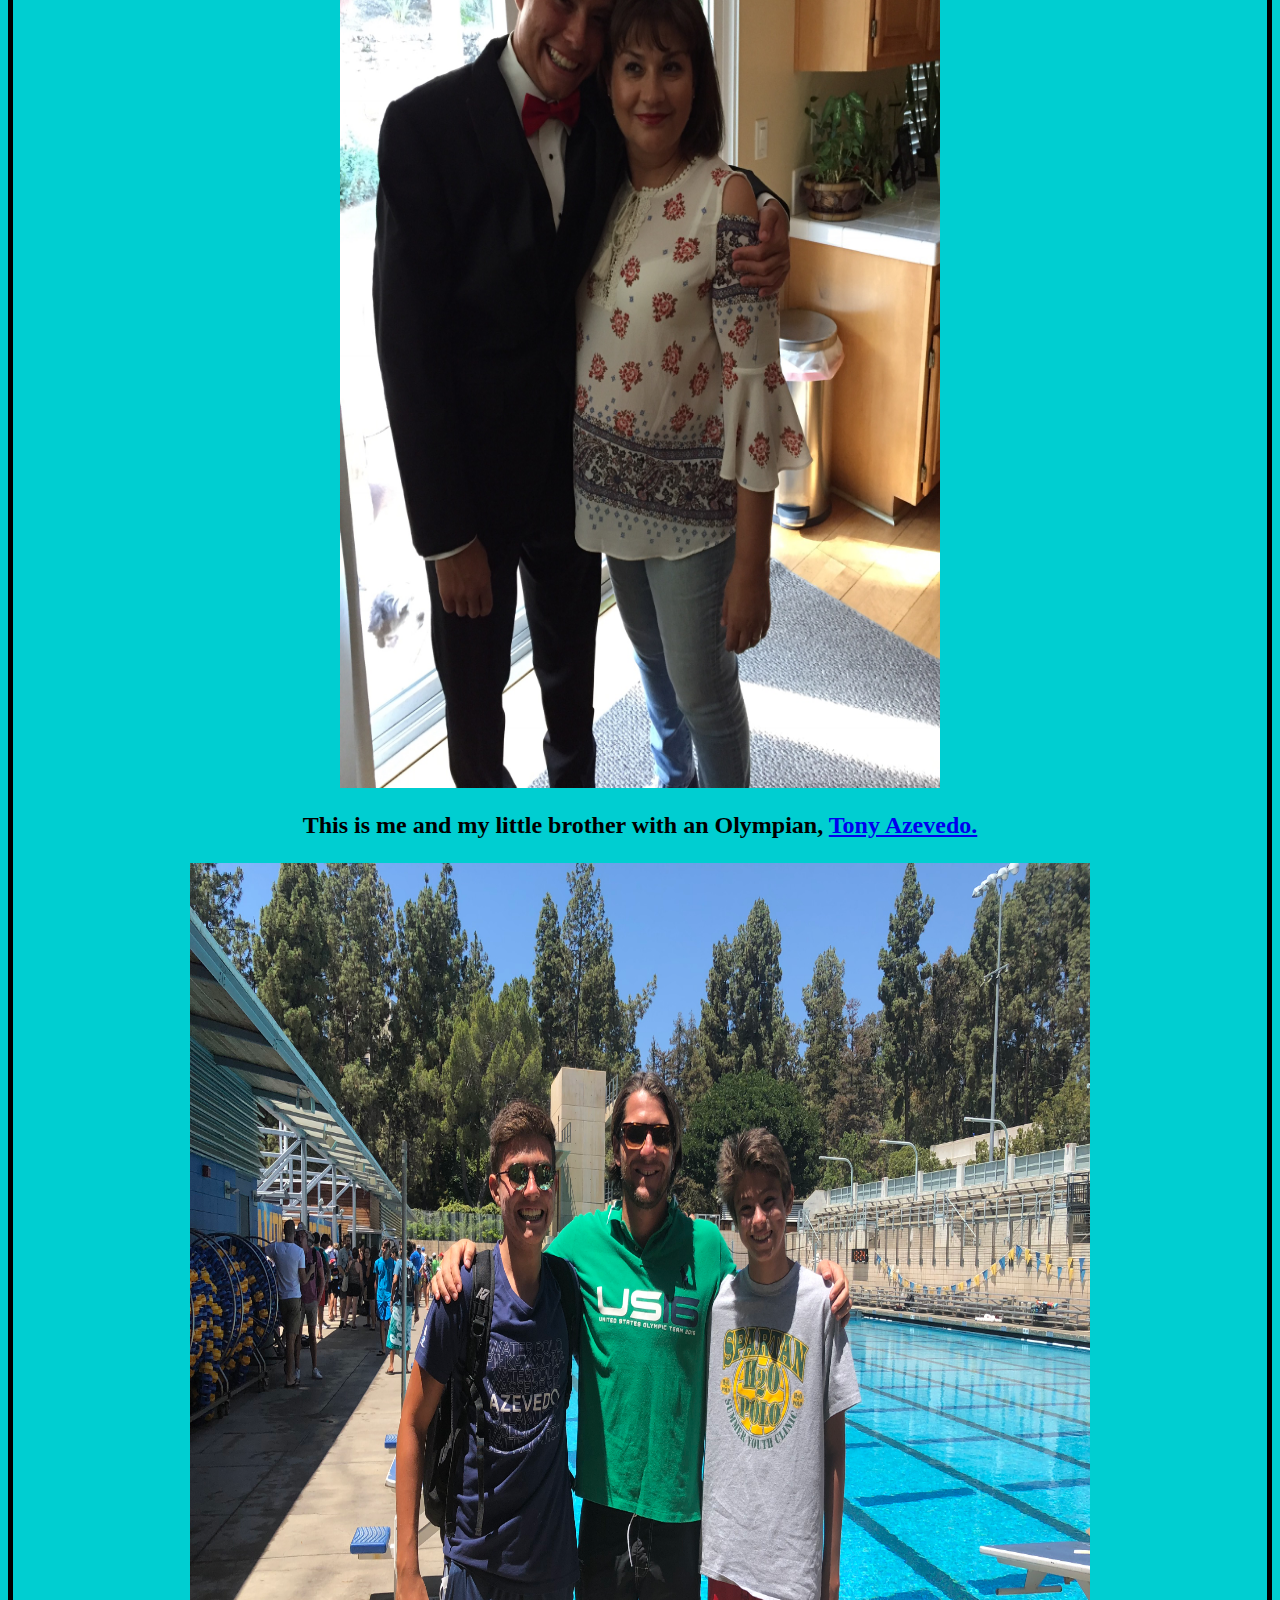
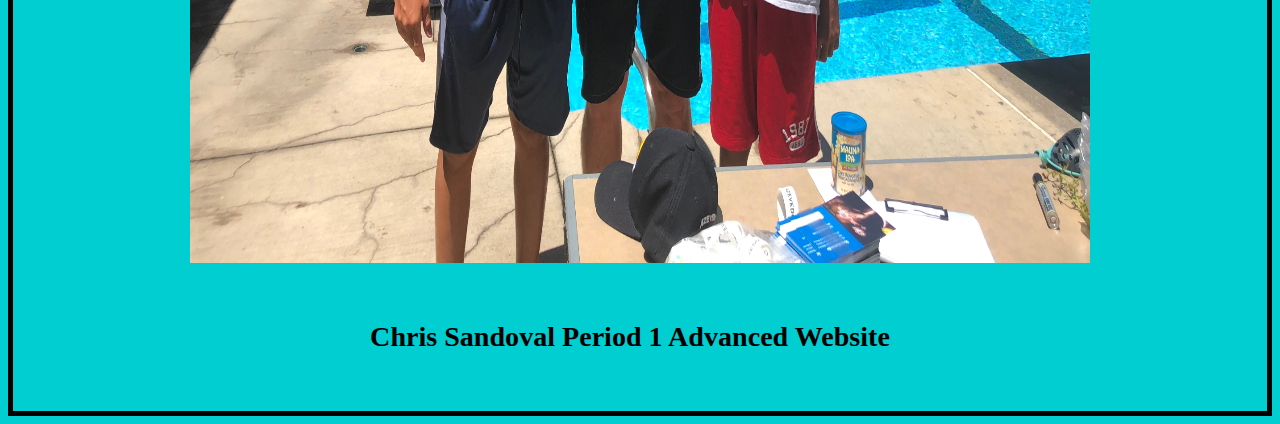
==== commit 8b0f0f8c: "Update index.html" ====
--- a/index.html
+++ b/index.html
@@ -6,11 +6,13 @@
 <div class="header">
 <h1>ALL ABOUT ME<h1/>
 </div>
-<div class="topnav">
+<div class="topnav"> 
+<!-coding for link bar!/>
 <a href="index.html">Home.</a>
 <a href="new_2.html">High School Journey.</a>
 <a href="water_polo_life.html">Water Polo Life.</a>
 </div>
+<!-coding for text, images, and hover text!/>
 <h2>Hi my name is Chris Sandoval.This is my home page. I am a student at Damien High School. I play Water Polo. <h2/>
 <center><p>This is my Dad and I during the water polo banquet of my sophomore year.</p> <img src="IMG_6598.JPG" height=1000 width= 600 title="Water Polo banquet"> </center>
 <center><p>This is my Mom and I before Homecoming in my sophomore year.</p> <img src="IMG_5315.JPG" height=1000 width= 600 title="Before Homecoming in sophomore year."> </center>
--- a/style1.css
+++ b/style1.css
@@ -1,4 +1,4 @@
-body{
+body{ /*coding for border*/
 	border:5px solid black;
 	float: center;
 	background-color:#00CED1;
@@ -10,7 +10,7 @@
 	margin-right:20px ;
 	margin-left:20px:
 	}
-	.header{
+	.header{ /*coding for navigation bar*/
 		text-align: center;
 		padding:20px;
 		background-color;#00CED1;
@@ -19,7 +19,7 @@
 	overflow:hidden;
 	background-color: #3CB371
 }
-	.topnav a{
+	.topnav a{ /*puts text for nav bar on left side*/
 	float:left;
 	display:block;
 	text-align:center;
@@ -31,13 +31,8 @@
 	background-color:#000000;
 	color:white;
 	}
-	.footer{
+	.footer{ /*aligns text to be in center*/
 	text-align: center;
 	padding:10px;
 	background-color:#00CED1
-}	
-div {
-    -webkit-columns: 100px 3; 
-    -moz-columns: 100px 3; 
-    columns: 100px 3;
 }
